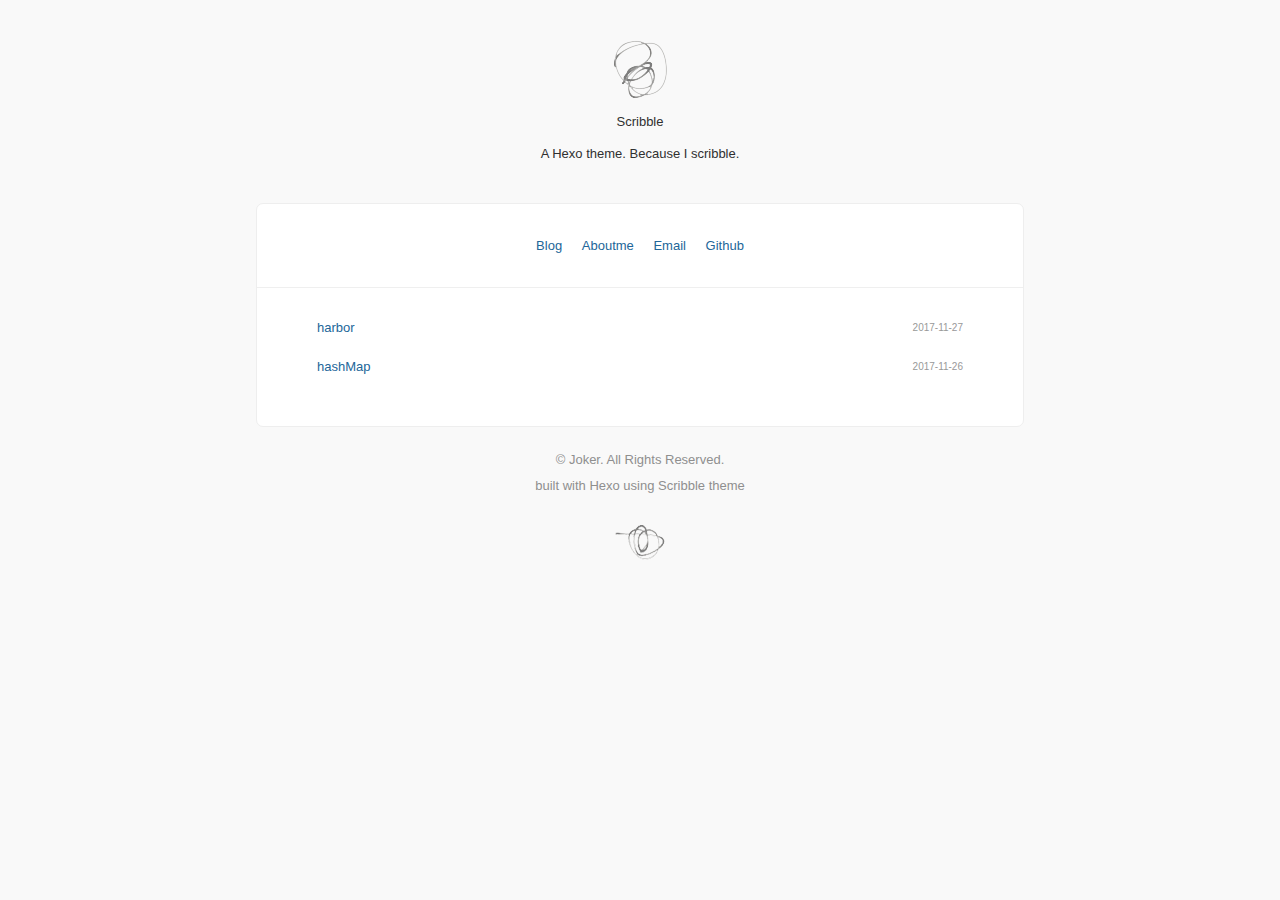
==== index.html @ c10e819d "update" ====
<html>
  <head>
    <title>Scribble</title>
    <link href='/images/fav.png' rel='shortcut icon'>
<link href='/atom.xml' rel='alternate' type='application/rss+xml'>
<link rel="stylesheet" href="/css/style.css">
<link rel="stylesheet" href="/css/highlight.css">
<link rel="stylesheet" href="/css/responsive.css">
<script src="/js/jquery.js"></script>
<script src="/js/basics.js"></script>
<meta content='width=device-width, initial-scale=1.0, user-scalable=no' name='viewport'>
<meta content='text/html; charset=utf-8' http-equiv='content-type'>


  </head>
  <body>
    <header>
  <a id='go-back-home' href='/'><img src='/images/scribble.png' alt='Home' width='53' height='59'></a>
  <p>Scribble</p>
  <p>A Hexo theme. Because I scribble.</p>
</header>

    <div id='container'>
      <div class='block'>
  
    <a class='main' href='/'>Blog</a>
  
    <a class='main' href='/about/aboutme.html'>Aboutme</a>
  
    <a class='main' href='/m15077901882@163.com'>Email</a>
  
    <a class='main' href='https://github.com/RemoteMountain'>Github</a>
  
</div>

      <div class='content'>
        <ul class='posts'>
          
          <li>
            <small class='datetime muted' data-time='Mon Nov 27 2017 14:57:55 GMT+0800'>2017-11-27</small>
            <a href='/2017/11/27/harbor/'>harbor</a>
          </li>
          
          <li>
            <small class='datetime muted' data-time='Sun Nov 26 2017 18:50:43 GMT+0800'>2017-11-26</small>
            <a href='/2017/11/26/hashMap/'>hashMap</a>
          </li>
          
        </ul>
      </div>
      
    </div>
    <footer>
  <span class='muted'>&copy; Joker. All Rights Reserved.</span><br>
  <a href='https://github.com/saintwinkle/hexo-theme-scribble' class='muted'>built with Hexo using Scribble theme</a>
  <br>
  <br>
  <img src='/images/scribble2.png' alt='scribble' />
</footer>

  </body>
</html>
---- css/style.css ----
h2, h3, h4, h5 {
  margin: 2em 0 1em; }

html, body {
  height: 100%; }

body {
  background: #f9f9f9;
  color: #303030;
  font-family: "Helvetica Neue", Arial, sans-serif;
  font-weight: 400;
  font-size: 13px;
  line-height: 19px;
  padding: 0;
  margin: 0; }

#go-back-home {
  margin: 40px 0 0; }
  #go-back-home:hover {
    background-image: none; }

.capitalize {
  text-transform: capitalize; }

.upcase {
  text-transform: uppercase; }

.downcase {
  text-transform: lowercase; }

.hide {
  display: none; }

.a-r {
  text-align: right; }

.a-c {
  text-align: center; }

.small {
  font-size: 11px; }

.pull-left {
  float: left; }

.pull-right {
  float: right; }

.muted {
  color: #8f8f8f; }

.colour-1 {
  color: #cc9944; }

.colour-2 {
  color: #925; }

.colour-3 {
  color: #448844; }

.text-big {
  font-size: 24px;
  line-height: 1em; }

blockquote {
  margin: 0;
  font-style: normal !important; }

header {
  text-align: center; }

footer {
  width: 100%;
  max-width: 768px;
  line-height: 2em;
  margin: auto;
  padding-bottom: 30px;
  text-align: center; }
  footer * {
    color: #797979; }

#container {
  width: 100%;
  max-width: 768px;
  background: #fff;
  margin: 40px auto 20px;
  border-radius: 7px;
  border: 1px solid #eee;
  position: relative;
  *zoom: 1;
  -webkit-box-sizing: border-box;
  -moz-box-sizing: border-box;
  box-sizing: border-box; }
  #container:before, #container:after {
    content: " ";
    display: table; }
  #container:after {
    clear: both; }
  #container .block {
    border-top: 1px solid #efefef;
    border-bottom: 1px solid #efefef;
    padding: 30px 40px 24px;
    text-align: center; }
    #container .block:first-child, #container .block + .block {
      border-top: 0; }
    #container .block:last-child {
      border-bottom: 0; }
    #container .block a.main {
      display: inline-block;
      vertical-align: baseline;
      zoom: 1;
      *display: inline;
      *vertical-align: auto;
      padding: 2px 2px;
      margin-right: 12px;
      margin-bottom: 6px; }
      #container .block a.main:last-of-type {
        margin-right: 0; }
    #container .block .button {
      display: inline-block;
      vertical-align: baseline;
      zoom: 1;
      *display: inline;
      *vertical-align: auto;
      height: 20px;
      overflow: hidden; }

.content {
  -webkit-box-sizing: border-box;
  -moz-box-sizing: border-box;
  box-sizing: border-box;
  position: relative;
  width: 100%;
  border-width: 0;
  border-style: solid;
  padding: 30px 60px;
  margin: auto; }

a, .as-link {
  text-decoration: none;
  color: #269;
  display: inline-block;
  vertical-align: baseline;
  zoom: 1;
  *display: inline;
  *vertical-align: auto;
  -webkit-transition: color 0.3s;
  -moz-transition: color 0.3s;
  -ms-transition: color 0.3s;
  -o-transition: color 0.3s;
  transition: color 0.3s; }
  a:hover, .as-link.main, .as-link:hover {
    color: #1d5884;
    background-image: url(../images/line.png);
    background-repeat: repeat-x;
    background-position: left bottom; }
  a.big-button, .as-link.big-button {
    min-width: 30%;
    border-radius: 3px;
    color: #fff;
    cursor: pointer;
    font-size: 12px;
    line-height: 24px;
    padding: 8px 17px;
    text-transform: uppercase;
    letter-spacing: 2px;
    font-weight: bold;
    display: block;
    text-align: center;
    border-width: 0;
    border-style: solid;
    border-color: #8ab;
    background: #6f8f9f;
    box-shadow: inset 0 -1px 0px rgba(0, 0, 0, 0.1);
    -webkit-transition: all, 0.2s;
    -moz-transition: all, 0.2s;
    -ms-transition: all, 0.2s;
    -o-transition: all, 0.2s;
    transition: all, 0.2s; }
    a.big-button:hover, .as-link.big-button:hover {
      background: #608090; }
    a.big-button:active, .as-link.big-button:active {
      box-shadow: inset 0 1px 0px rgba(0, 0, 0, 0.1); }
    a.big-button.red, .as-link.big-button.red {
      border-color: #ddacac;
      background: #a65; }
      a.big-button.red:hover, .as-link.big-button.red:hover {
        background: #b76; }
    a.big-button.gray, .as-link.big-button.gray {
      border-color: #f4f4f4;
      color: #ffffff;
      background: #565656; }
      a.big-button.gray:hover, .as-link.big-button.gray:hover {
        background: #676767; }
    a.big-button.blue, .as-link.big-button.blue {
      border-color: #ace;
      background: #678; }
      a.big-button.blue:hover, .as-link.big-button.blue:hover {
        background: #789; }
    a.big-button.green, .as-link.big-button.green {
      border-color: #ddeed0;
      background: #696; }
      a.big-button.green:hover, .as-link.big-button.green:hover {
        background: #797; }

hr {
  border: 0;
  border-bottom: 1px dotted #CCC;
  margin: 25px 0; }

img {
  max-width: 100%; }
  img.half {
    width: 50%; }

iframe {
  max-width: 100%; }

form {
  margin: 1em 0; }

ul, ol {
  padding: 0 0 0 30px; }

ul.posts, ul.posts li {
  margin: 0;
  padding: 0;
  list-style: none; }
ul.posts li {
  margin-bottom: 20px; }
ul.posts .datetime {
  display: inline-block;
  vertical-align: baseline;
  zoom: 1;
  *display: inline;
  *vertical-align: auto;
  width: 130px;
  text-transform: uppercase;
  float: right;
  color: #999;
  font-size: 10px;
  text-align: right; }

section.post {
  margin: 0;
  text-align: left;
  border-top: 0;
  padding: 0;
  font-size: 14px;
  line-height: 1.6em; }
  section.post h1 {
    text-align: center;
    line-height: 1.5em;
    margin-bottom: 60px; }
    section.post h1 .date {
      color: #d0d0d0;
      font-size: 10px; }
  section.post img {
    border-radius: 3px; }
  section.post em strong {
    background-color: #ffffee;
    padding: 0 2px; }
  section.post blockquote {
    padding: 0 1em;
    margin: 14px 0;
    border: 2px dashed #d0dfda;
    border-radius: 5px;
    color: #606060;
    background: #f9f9f9;
    -webkit-transition: all, 0.3s;
    -moz-transition: all, 0.3s;
    -ms-transition: all, 0.3s;
    -o-transition: all, 0.3s;
    transition: all, 0.3s; }
    section.post blockquote:hover {
      color: #454545; }

pre {
  word-wrap: break-word;
  color: #eee;
  background: #29281e;
  padding: 1em;
  border-radius: 5px;
  width: 100%;
  line-height: 1.2em;
  -webkit-box-sizing: border-box;
  -moz-box-sizing: border-box;
  box-sizing: border-box; }

.signoff {
  margin-top: 30px; }
  .signoff img {
    width: 20px; }

.paging a {
  opacity: 0.25; }
.paging a:hover {
  opacity: 0.7;
  background: none; }
.paging .left, .paging .right {
  position: fixed;
  top: 50%;
  left: 50%;
  font-size: 60px; }
.paging .left {
  margin-left: -424px; }
.paging .right {
  margin-left: 404px; }

iframe.sample {
  width: 100%;
  border: 1px solid #ccc; }

figure {
  margin: 0.75em 0; }
  figure figcaption {
    font-size: 16px; }

#page-nav {
  background: #fff;
  border-top: 1px solid #efefef;
  text-align: center;
  color: #999;
  overflow: hidden; }
#page-nav a:hover {
  background: #ddd; }
#page-nav a, #page-nav span {
  padding: 10px 20px; }
---- css/highlight.css ----
.post pre,
.post .highlight {
  background: #2d2d2d;
  padding: 1em;
  border-style: solid;
  border-color: #ddd;
  border-width: 1px 0;
  border-radius: 5px;
  overflow: auto;
  color: #ccc;
  line-height: 16px;
}
.post .highlight .gutter pre,
.post .highlight .code pre,
.post .highlight pre,
.post .gist .gist-file .gist-data .line-numbers {
  color: #666;
  font-size: 13px;
}
.post pre,
.post code {
  font-family: "Source Code Pro", Consolas, Monaco, Menlo, Consolas, monospace;
}
.post code {
  background: #eee;
  text-shadow: 0 1px #fff;
  padding: 0 0.3em;
}
.post pre code {
  background: none;
  text-shadow: none;
  padding: 0;
}
.post .highlight pre {
  border: none;
  margin: 0;
  padding: 0;
}
.post .highlight table {
  margin: 0;
  width: auto;
}
.post .highlight td {
  border: none;
  padding: 0;
}
.post .highlight figcaption {
  font-size: 13px;
  color: #999;
  line-height: 1em;
  margin-bottom: 1em;
}
.post .highlight figcaption:before,
.post .highlight figcaption:after {
  content: "";
  display: table;
}
.post .highlight figcaption:after {
  clear: both;
}
.post .highlight figcaption a {
  float: right;
}
.post .highlight .gutter pre {
  text-align: right;
  padding-right: 20px;
}
.post .highlight .line {
  height: 16px;
}
pre .comment,
pre .title {
  color: #999;
}
pre .variable,
pre .attribute,
pre .tag,
pre .regexp,
pre .ruby .constant,
pre .xml .tag .title,
pre .xml .pi,
pre .xml .doctype,
pre .html .doctype,
pre .css .id,
pre .css .class,
pre .css .pseudo {
  color: #f2777a;
}
pre .number,
pre .preprocessor,
pre .built_in,
pre .literal,
pre .params,
pre .constant {
  color: #f99157;
}
pre .class,
pre .ruby .class .title,
pre .css .rules .attribute {
  color: #9c9;
}
pre .string,
pre .value,
pre .inheritance,
pre .header,
pre .ruby .symbol,
pre .xml .cdata {
  color: #9c9;
}
pre .css .hexcolor {
  color: #6cc;
}
pre .function,
pre .python .decorator,
pre .python .title,
pre .ruby .function .title,
pre .ruby .title .keyword,
pre .perl .sub,
pre .javascript .title,
pre .coffeescript .title {
  color: #69c;
}
pre .keyword,
pre .javascript .function {
  color: #c9c;
}
---- css/responsive.css ----
@media (max-width: 480px) {
  body {
    padding: 0 10px; }
    body #container ul.posts .datetime {
      float: none;
      display: block;
      width: auto;
      text-align: left; }
    body #container #ind-instagram, body #container #ind-linkedin {
      display: none; }
    body #container .links, body #container .content {
      padding: 15px; } }
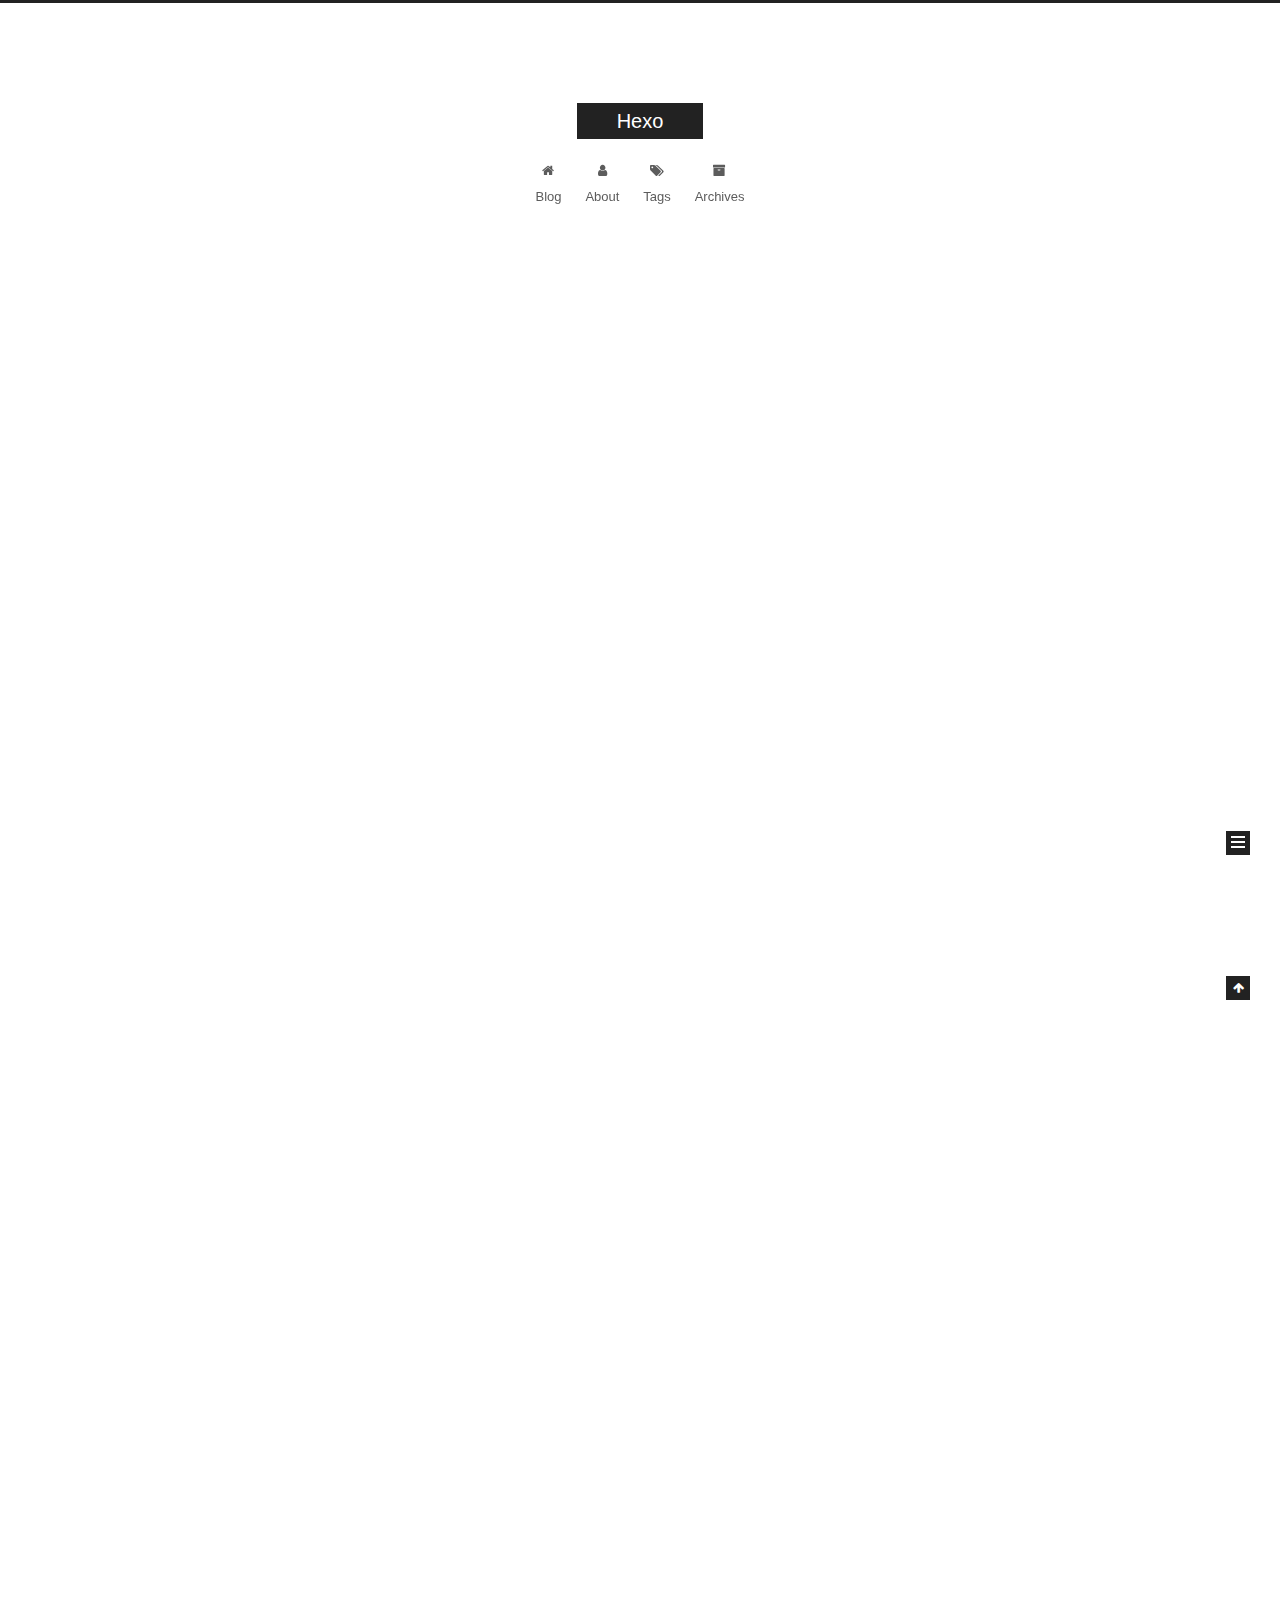
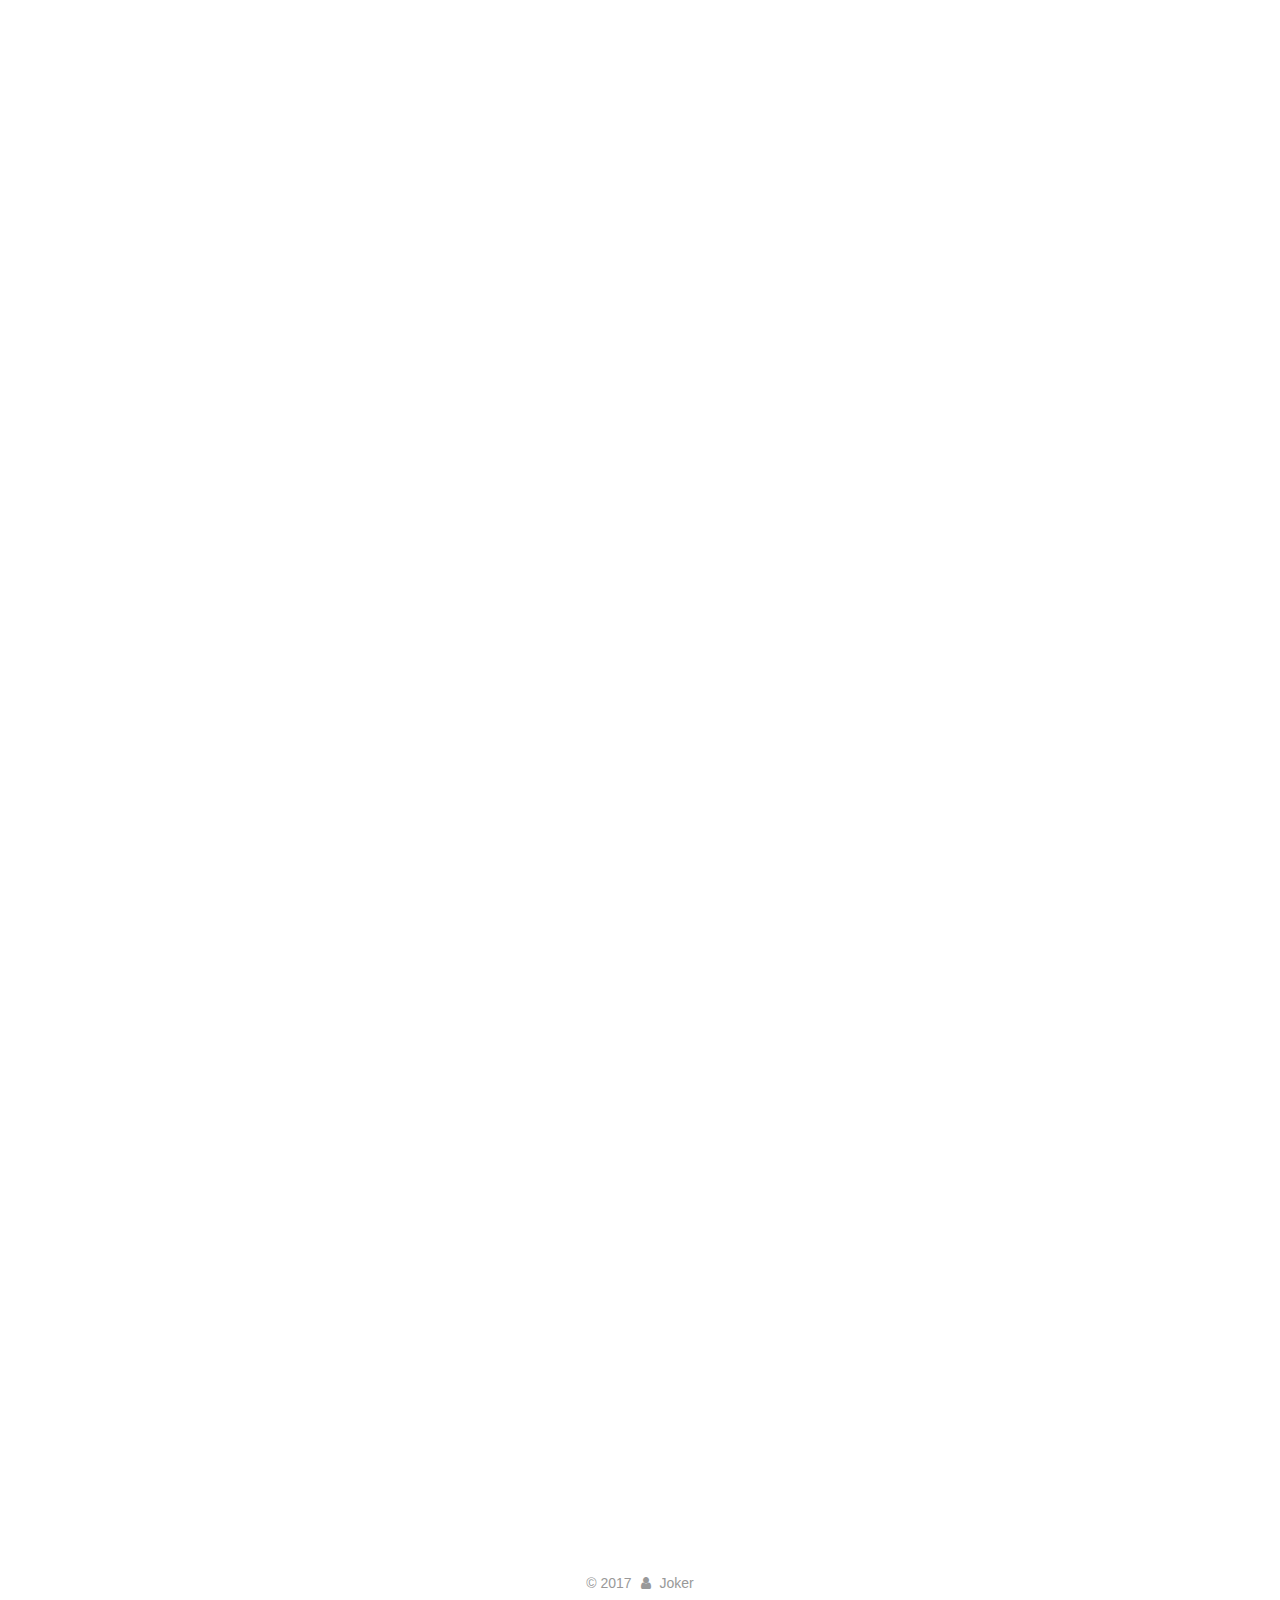
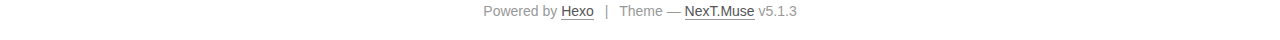
==== commit c9d922d8: "update" ====
--- a/index.html
+++ b/index.html
@@ -1,62 +1,828 @@
-<html>
-  <head>
-    <title>Scribble</title>
-    <link href='/images/fav.png' rel='shortcut icon'>
-<link href='/atom.xml' rel='alternate' type='application/rss+xml'>
-<link rel="stylesheet" href="/css/style.css">
-<link rel="stylesheet" href="/css/highlight.css">
-<link rel="stylesheet" href="/css/responsive.css">
-<script src="/js/jquery.js"></script>
-<script src="/js/basics.js"></script>
-<meta content='width=device-width, initial-scale=1.0, user-scalable=no' name='viewport'>
-<meta content='text/html; charset=utf-8' http-equiv='content-type'>
-
-
-  </head>
-  <body>
-    <header>
-  <a id='go-back-home' href='/'><img src='/images/scribble.png' alt='Home' width='53' height='59'></a>
-  <p>Scribble</p>
-  <p>A Hexo theme. Because I scribble.</p>
-</header>
-
-    <div id='container'>
-      <div class='block'>
-  
-    <a class='main' href='/'>Blog</a>
-  
-    <a class='main' href='/about/aboutme.html'>Aboutme</a>
-  
-    <a class='main' href='/m15077901882@163.com'>Email</a>
-  
-    <a class='main' href='https://github.com/RemoteMountain'>Github</a>
-  
+<!DOCTYPE html>
+
+
+
+  
+
+
+<html class="theme-next muse use-motion" lang="">
+<head>
+  <meta charset="UTF-8"/>
+<meta http-equiv="X-UA-Compatible" content="IE=edge" />
+<meta name="viewport" content="width=device-width, initial-scale=1, maximum-scale=1"/>
+<meta name="theme-color" content="#222">
+
+
+
+
+
+
+
+
+
+<meta http-equiv="Cache-Control" content="no-transform" />
+<meta http-equiv="Cache-Control" content="no-siteapp" />
+
+
+
+
+
+
+
+
+
+
+
+
+
+
+
+
+  
+  
+  <link href="/lib/fancybox/source/jquery.fancybox.css?v=2.1.5" rel="stylesheet" type="text/css" />
+
+
+
+
+
+
+
+<link href="/lib/font-awesome/css/font-awesome.min.css?v=4.6.2" rel="stylesheet" type="text/css" />
+
+<link href="/css/main.css?v=5.1.3" rel="stylesheet" type="text/css" />
+
+
+  <link rel="apple-touch-icon" sizes="180x180" href="/images/apple-touch-icon-next.png?v=5.1.3">
+
+
+  <link rel="icon" type="image/png" sizes="32x32" href="/images/favicon-32x32-next.png?v=5.1.3">
+
+
+  <link rel="icon" type="image/png" sizes="16x16" href="/images/favicon-16x16-next.png?v=5.1.3">
+
+
+  <link rel="mask-icon" href="/images/logo.svg?v=5.1.3" color="#222">
+
+
+
+
+
+
+
+
+
+
+
+
+
+
+<meta property="og:type" content="website">
+<meta property="og:title" content="Hexo">
+<meta property="og:url" content="http://yoursite.com/index.html">
+<meta property="og:site_name" content="Hexo">
+<meta name="twitter:card" content="summary">
+<meta name="twitter:title" content="Hexo">
+
+
+
+<script type="text/javascript" id="hexo.configurations">
+  var NexT = window.NexT || {};
+  var CONFIG = {
+    root: '/',
+    scheme: 'Muse',
+    version: '5.1.3',
+    sidebar: {"position":"left","display":"post","offset":12,"b2t":false,"scrollpercent":false,"onmobile":false},
+    fancybox: true,
+    tabs: true,
+    motion: {"enable":true,"async":false,"transition":{"post_block":"fadeIn","post_header":"slideDownIn","post_body":"slideDownIn","coll_header":"slideLeftIn","sidebar":"slideUpIn"}},
+    duoshuo: {
+      userId: '0',
+      author: 'Author'
+    },
+    algolia: {
+      applicationID: '',
+      apiKey: '',
+      indexName: '',
+      hits: {"per_page":10},
+      labels: {"input_placeholder":"Search for Posts","hits_empty":"We didn't find any results for the search: ${query}","hits_stats":"${hits} results found in ${time} ms"}
+    }
+  };
+</script>
+
+
+
+  <link rel="canonical" href="http://yoursite.com/"/>
+
+
+
+
+
+  <title>Hexo</title>
+  
+
+
+
+
+
+
+
+
+</head>
+
+<body itemscope itemtype="http://schema.org/WebPage" lang="">
+
+  
+  
+    
+  
+
+  <div class="container sidebar-position-left 
+  page-home">
+    <div class="headband"></div>
+
+    <header id="header" class="header" itemscope itemtype="http://schema.org/WPHeader">
+      <div class="header-inner"><div class="site-brand-wrapper">
+  <div class="site-meta ">
+    
+
+    <div class="custom-logo-site-title">
+      <a href="/"  class="brand" rel="start">
+        <span class="logo-line-before"><i></i></span>
+        <span class="site-title">Hexo</span>
+        <span class="logo-line-after"><i></i></span>
+      </a>
+    </div>
+      
+        <p class="site-subtitle"></p>
+      
+  </div>
+
+  <div class="site-nav-toggle">
+    <button>
+      <span class="btn-bar"></span>
+      <span class="btn-bar"></span>
+      <span class="btn-bar"></span>
+    </button>
+  </div>
 </div>
 
-      <div class='content'>
-        <ul class='posts'>
-          
-          <li>
-            <small class='datetime muted' data-time='Mon Nov 27 2017 14:57:55 GMT+0800'>2017-11-27</small>
-            <a href='/2017/11/27/harbor/'>harbor</a>
-          </li>
-          
-          <li>
-            <small class='datetime muted' data-time='Sun Nov 26 2017 18:50:43 GMT+0800'>2017-11-26</small>
-            <a href='/2017/11/26/hashMap/'>hashMap</a>
-          </li>
-          
-        </ul>
+<nav class="site-nav">
+  
+
+  
+    <ul id="menu" class="menu">
+      
+        
+        <li class="menu-item menu-item-blog">
+          <a href="/" rel="section">
+            
+              <i class="menu-item-icon fa fa-fw fa-home"></i> <br />
+            
+            Blog
+          </a>
+        </li>
+      
+        
+        <li class="menu-item menu-item-about">
+          <a href="/about/aboutme.html" rel="section">
+            
+              <i class="menu-item-icon fa fa-fw fa-user"></i> <br />
+            
+            About
+          </a>
+        </li>
+      
+        
+        <li class="menu-item menu-item-tags">
+          <a href="/tags/" rel="section">
+            
+              <i class="menu-item-icon fa fa-fw fa-tags"></i> <br />
+            
+            Tags
+          </a>
+        </li>
+      
+        
+        <li class="menu-item menu-item-archives">
+          <a href="/archives/" rel="section">
+            
+              <i class="menu-item-icon fa fa-fw fa-archive"></i> <br />
+            
+            Archives
+          </a>
+        </li>
+      
+
+      
+    </ul>
+  
+
+  
+</nav>
+
+
+
+ </div>
+    </header>
+
+    <main id="main" class="main">
+      <div class="main-inner">
+        <div class="content-wrap">
+          <div id="content" class="content">
+            
+  <section id="posts" class="posts-expand">
+    
+      
+
+  
+
+  
+  
+  
+
+  <article class="post post-type-normal" itemscope itemtype="http://schema.org/Article">
+  
+  
+  
+  <div class="post-block">
+    <link itemprop="mainEntityOfPage" href="http://yoursite.com/2017/11/27/harbor/">
+
+    <span hidden itemprop="author" itemscope itemtype="http://schema.org/Person">
+      <meta itemprop="name" content="Joker">
+      <meta itemprop="description" content="">
+      <meta itemprop="image" content="/images/avatar.gif">
+    </span>
+
+    <span hidden itemprop="publisher" itemscope itemtype="http://schema.org/Organization">
+      <meta itemprop="name" content="Hexo">
+    </span>
+
+    
+      <header class="post-header">
+
+        
+        
+          <h1 class="post-title" itemprop="name headline">
+                
+                <a class="post-title-link" href="/2017/11/27/harbor/" itemprop="url">harbor</a></h1>
+        
+
+        <div class="post-meta">
+          <span class="post-time">
+            
+              <span class="post-meta-item-icon">
+                <i class="fa fa-calendar-o"></i>
+              </span>
+              
+                <span class="post-meta-item-text">Posted on</span>
+              
+              <time title="Post created" itemprop="dateCreated datePublished" datetime="2017-11-27T14:57:55+08:00">
+                2017-11-27
+              </time>
+            
+
+            
+
+            
+          </span>
+
+          
+
+          
+            
+          
+
+          
+          
+
+          
+
+          
+
+          
+
+        </div>
+      </header>
+    
+
+    
+    
+    
+    <div class="post-body" itemprop="articleBody">
+
+      
+      
+
+      
+        
+          
+            <h1 id="Harbor简介"><a href="#Harbor简介" class="headerlink" title="Harbor简介"></a>Harbor简介</h1><ul>
+<li>Harbor是一个用于存储和分发Docker镜像的企业级Registry服务器，通过添加一些企业必需的功能特性，例如安全、标识和管理等，扩展了开源Docker Distribution。作为一个企业级私有Registry服务器，Harbor提供了更好的性能和安全。提升用户使用Registry构建和运行环境传输镜像的效率。Harbor支持安装在多个Registry节点的镜像资源复制，镜像全部保存在私有Registry中， 确保数据和知识产权在公司内部网络中管控。另外，Harbor也提供了高级的安全特性，诸如用户管理，访问控制和活动审计等。</li>
+</ul>
+<hr>
+<ul>
+<li><strong> 基于角色的访问控制 </strong> - 用户与Docker镜像仓库通过“项目”进行组织管理，一个用户可以对多个镜像仓库在同一命名空间（project）里有不同的权限。</li>
+<li><strong> 镜像复制 </strong> - 镜像可以在多个Registry实例中复制（同步）。尤其适合于负载均衡，高可用，混合云和多云的场景。</li>
+<li><strong> 图形化用户界面 </strong>- 用户可以通过浏览器来浏览，检索当前Docker镜像仓库，管理项目和命名空间。</li>
+<li><strong> AD/LDAP 支持 </strong>- Harbor可以集成企业内部已有的AD/LDAP，用于鉴权认证管理。</li>
+<li><strong> 审计管理 </strong>- 所有针对镜像仓库的操作都可以被记录追溯，用于审计管理。</li>
+<li><strong> 国际化 </strong>- 已拥有英文、中文、德文、日文和俄文的本地化版本。更多的语言将会添加进来。</li>
+<li><strong> RESTful API </strong>- RESTful API 提供给管理员对于Harbor更多的操控, 使得与其它管理软件集成变得更容易。</li>
+<li><strong> 部署简单 </strong>- 提供在线和离线两种安装工具， 也可以安装到vSphere平台(OVA方式)<br>虚拟设备。</li>
+</ul>
+<hr>
+<h1 id="Harbor的安装"><a href="#Harbor的安装" class="headerlink" title="Harbor的安装"></a>Harbor的安装</h1><ul>
+<li>关于安装部分，分为在线和离线安装，官网上有详细的安装说明。<a href="http://vmware.github.io/harbor/" target="_blank" rel="noopener">官网</a></li>
+</ul>
+<h1 id="Harbor的使用"><a href="#Harbor的使用" class="headerlink" title="Harbor的使用"></a>Harbor的使用</h1><ul>
+<li>首先要明确harbor管理镜像是基于project的。</li>
+<li>先创建项目，项目名和登录的用户名一样，设置为public。</li>
+<li><p>具体的上传镜像和拉取操作官网上都有。</p>
+<figure class="highlight plain"><table><tr><td class="gutter"><pre><span class="line">1</span><br></pre></td><td class="code"><pre><span class="line">docker默认是https安全连接，而harbor是http连接，所以需要在docker守护进程的的启动参数中添加--insecure-registry</span><br></pre></td></tr></table></figure>
+<ol>
+<li>sudo vi /usr/lib/systemd/system/docker.service</li>
+<li>在<code>ExecStart=/usr/bin/dockerd</code>后面添加<code>--insecure-registry = 172.31.6.30</code></li>
+</ol>
+</li>
+</ul>
+<p><strong> 我在使用harbor时遇到的问题 </strong></p>
+<ul>
+<li><p>当我拉取docker hub上的镜像时，总是timeout，我就设置了代理。</p>
+<ol>
+<li>mkdir -p /etc/systemd/system/docker.service.d</li>
+<li>vim /etc/systemd/system/docker.service.d/http-proxy.conf</li>
+<li>在http-proxy.conf添加如下内容<figure class="highlight plain"><table><tr><td class="gutter"><pre><span class="line">1</span><br><span class="line">2</span><br></pre></td><td class="code"><pre><span class="line">[Service]</span><br><span class="line">Environment=”HTTP_PROXY=http:// 172.31.25.54:48888”</span><br></pre></td></tr></table></figure>
+</li>
+</ol>
+</li>
+<li><p>设置代理docker就连接不到harbor了，可能是harbor的容器被破坏了，因为harbor的启动是基于docker和docker-compose的。</p>
+</li>
+</ul>
+<p><strong> 解决方法 </strong></p>
+<ol>
+<li>在harbor的根目录下，删除harbor所需的容器<br><code>docker-compose done -v</code></li>
+<li>重启harbor<br><code>docker-compose up -d</code></li>
+</ol>
+<figure class="highlight plain"><table><tr><td class="gutter"><pre><span class="line">1</span><br></pre></td><td class="code"><pre><span class="line">以上操作，需要在harbor目录下进行，并且该目录下要有docker-compose.yam文件</span><br></pre></td></tr></table></figure>
+<p><strong> 再验证就可以连接了 </strong><br><code>docker login 172.31.6.30:80</code><br><figure class="highlight plain"><table><tr><td class="gutter"><pre><span class="line">1</span><br></pre></td><td class="code"><pre><span class="line">其中的ip和要改成你自己的harbor所在的ip地址</span><br></pre></td></tr></table></figure></p>
+
+          
+        
+      
+    </div>
+    
+    
+    
+
+    
+
+    
+
+    
+
+    <footer class="post-footer">
+      
+
+      
+
+      
+
+      
+      
+        <div class="post-eof"></div>
+      
+    </footer>
+  </div>
+  
+  
+  
+  </article>
+
+
+    
+      
+
+  
+
+  
+  
+  
+
+  <article class="post post-type-normal" itemscope itemtype="http://schema.org/Article">
+  
+  
+  
+  <div class="post-block">
+    <link itemprop="mainEntityOfPage" href="http://yoursite.com/2017/11/26/hashMap/">
+
+    <span hidden itemprop="author" itemscope itemtype="http://schema.org/Person">
+      <meta itemprop="name" content="Joker">
+      <meta itemprop="description" content="">
+      <meta itemprop="image" content="/images/avatar.gif">
+    </span>
+
+    <span hidden itemprop="publisher" itemscope itemtype="http://schema.org/Organization">
+      <meta itemprop="name" content="Hexo">
+    </span>
+
+    
+      <header class="post-header">
+
+        
+        
+          <h1 class="post-title" itemprop="name headline">
+                
+                <a class="post-title-link" href="/2017/11/26/hashMap/" itemprop="url">hashMap</a></h1>
+        
+
+        <div class="post-meta">
+          <span class="post-time">
+            
+              <span class="post-meta-item-icon">
+                <i class="fa fa-calendar-o"></i>
+              </span>
+              
+                <span class="post-meta-item-text">Posted on</span>
+              
+              <time title="Post created" itemprop="dateCreated datePublished" datetime="2017-11-26T18:50:43+08:00">
+                2017-11-26
+              </time>
+            
+
+            
+
+            
+          </span>
+
+          
+
+          
+            
+          
+
+          
+          
+
+          
+
+          
+
+          
+
+        </div>
+      </header>
+    
+
+    
+    
+    
+    <div class="post-body" itemprop="articleBody">
+
+      
+      
+
+      
+        
+          
+            <h1 id="HashMap"><a href="#HashMap" class="headerlink" title="HashMap"></a>HashMap</h1><p>HM用来存储K-V形式的数据的集合，每个键值对又称为一个Entry对象，每个Entry放在HM的数组中，这是HM的主干。</p>
+<h2 id="put方法"><a href="#put方法" class="headerlink" title="put方法"></a>put方法</h2><figure class="highlight plain"><table><tr><td class="gutter"><pre><span class="line">1</span><br><span class="line">2</span><br></pre></td><td class="code"><pre><span class="line">1.根据要存入的Entry的key计算数据下标 `index=Hash(key)`</span><br><span class="line">2.将Entry放入index对应的数组</span><br></pre></td></tr></table></figure>
+<h2 id="出现下标冲突时"><a href="#出现下标冲突时" class="headerlink" title="出现下标冲突时"></a>出现下标冲突时</h2><figure class="highlight plain"><table><tr><td class="gutter"><pre><span class="line">1</span><br><span class="line">2</span><br><span class="line">3</span><br></pre></td><td class="code"><pre><span class="line">HashMap数组的每一个元素不止是一个Entry对象，也是一个链表的头节点。</span><br><span class="line">每一个Entry对象通过Next指针指向它的下一个Entry节点。</span><br><span class="line">当新来的Entry映射到冲突的数组位置时，只需要插入到对应的链表即可：最后插入的Entry为头节点。</span><br></pre></td></tr></table></figure>
+<h2 id="get方法"><a href="#get方法" class="headerlink" title="get方法"></a>get方法</h2><p>首先会把输入的Key做一次Hash映射，得到对应的index<br><code>index =  Hash（“apple”）</code></p>
+<figure class="highlight plain"><table><tr><td class="gutter"><pre><span class="line">1</span><br><span class="line">2</span><br></pre></td><td class="code"><pre><span class="line">由于刚才所说的Hash冲突，同一个位置有可能匹配到多个Entry，这时候就需要顺着对应链表的头节点，一个一个向下来查找。</span><br><span class="line">之所以把Entry6放在头节点，是因为HashMap的发明者认为，后插入的Entry被查找的可能性更大。</span><br></pre></td></tr></table></figure>
+
+          
+        
+      
+    </div>
+    
+    
+    
+
+    
+
+    
+
+    
+
+    <footer class="post-footer">
+      
+
+      
+
+      
+
+      
+      
+        <div class="post-eof"></div>
+      
+    </footer>
+  </div>
+  
+  
+  
+  </article>
+
+
+    
+  </section>
+
+  
+
+
+          </div>
+          
+
+
+          
+
+        </div>
+        
+          
+  
+  <div class="sidebar-toggle">
+    <div class="sidebar-toggle-line-wrap">
+      <span class="sidebar-toggle-line sidebar-toggle-line-first"></span>
+      <span class="sidebar-toggle-line sidebar-toggle-line-middle"></span>
+      <span class="sidebar-toggle-line sidebar-toggle-line-last"></span>
+    </div>
+  </div>
+
+  <aside id="sidebar" class="sidebar">
+    
+    <div class="sidebar-inner">
+
+      
+
+      
+
+      <section class="site-overview-wrap sidebar-panel sidebar-panel-active">
+        <div class="site-overview">
+          <div class="site-author motion-element" itemprop="author" itemscope itemtype="http://schema.org/Person">
+            
+              <p class="site-author-name" itemprop="name">Joker</p>
+              <p class="site-description motion-element" itemprop="description"></p>
+          </div>
+
+          <nav class="site-state motion-element">
+
+            
+              <div class="site-state-item site-state-posts">
+              
+                <a href="/archives/">
+              
+                  <span class="site-state-item-count">2</span>
+                  <span class="site-state-item-name">posts</span>
+                </a>
+              </div>
+            
+
+            
+
+            
+              
+              
+              <div class="site-state-item site-state-tags">
+                
+                  <span class="site-state-item-count">2</span>
+                  <span class="site-state-item-name">tags</span>
+                
+              </div>
+            
+
+          </nav>
+
+          
+
+          <div class="links-of-author motion-element">
+            
+              
+                <span class="links-of-author-item">
+                  <a href="https://github.com/RemoteMountain" target="_blank" title="GitHub">
+                    
+                      <i class="fa fa-fw fa-github"></i>GitHub</a>
+                </span>
+              
+                <span class="links-of-author-item">
+                  <a href="mailto:m15077901882@163.com" target="_blank" title="E-Mail">
+                    
+                      <i class="fa fa-fw fa-envelope"></i>E-Mail</a>
+                </span>
+              
+                <span class="links-of-author-item">
+                  <a href="http://www.jianshu.com/u/307f46f440b2" target="_blank" title="简书">
+                    
+                      <i class="fa fa-fw fa-globe"></i>简书</a>
+                </span>
+              
+            
+          </div>
+
+          
+          
+
+          
+          
+
+          
+
+        </div>
+      </section>
+
+      
+
+      
+
+    </div>
+  </aside>
+
+
+        
       </div>
-      
-    </div>
-    <footer>
-  <span class='muted'>&copy; Joker. All Rights Reserved.</span><br>
-  <a href='https://github.com/saintwinkle/hexo-theme-scribble' class='muted'>built with Hexo using Scribble theme</a>
-  <br>
-  <br>
-  <img src='/images/scribble2.png' alt='scribble' />
-</footer>
-
-  </body>
+    </main>
+
+    <footer id="footer" class="footer">
+      <div class="footer-inner">
+        <div class="copyright">&copy; <span itemprop="copyrightYear">2017</span>
+  <span class="with-love">
+    <i class="fa fa-user"></i>
+  </span>
+  <span class="author" itemprop="copyrightHolder">Joker</span>
+
+  
+</div>
+
+
+  <div class="powered-by">Powered by <a class="theme-link" target="_blank" href="https://hexo.io">Hexo</a></div>
+
+
+
+  <span class="post-meta-divider">|</span>
+
+
+
+  <div class="theme-info">Theme &mdash; <a class="theme-link" target="_blank" href="https://github.com/iissnan/hexo-theme-next">NexT.Muse</a> v5.1.3</div>
+
+
+
+
+        
+
+
+
+
+
+
+
+        
+      </div>
+    </footer>
+
+    
+      <div class="back-to-top">
+        <i class="fa fa-arrow-up"></i>
+        
+      </div>
+    
+
+    
+
+  </div>
+
+  
+
+<script type="text/javascript">
+  if (Object.prototype.toString.call(window.Promise) !== '[object Function]') {
+    window.Promise = null;
+  }
+</script>
+
+
+
+
+
+
+
+
+
+  
+
+
+
+
+
+
+
+
+
+
+
+
+  
+  
+    <script type="text/javascript" src="/lib/jquery/index.js?v=2.1.3"></script>
+  
+
+  
+  
+    <script type="text/javascript" src="/lib/fastclick/lib/fastclick.min.js?v=1.0.6"></script>
+  
+
+  
+  
+    <script type="text/javascript" src="/lib/jquery_lazyload/jquery.lazyload.js?v=1.9.7"></script>
+  
+
+  
+  
+    <script type="text/javascript" src="/lib/velocity/velocity.min.js?v=1.2.1"></script>
+  
+
+  
+  
+    <script type="text/javascript" src="/lib/velocity/velocity.ui.min.js?v=1.2.1"></script>
+  
+
+  
+  
+    <script type="text/javascript" src="/lib/fancybox/source/jquery.fancybox.pack.js?v=2.1.5"></script>
+  
+
+
+  
+
+
+  <script type="text/javascript" src="/js/src/utils.js?v=5.1.3"></script>
+
+  <script type="text/javascript" src="/js/src/motion.js?v=5.1.3"></script>
+
+
+
+  
+  
+
+  
+
+  
+
+
+  <script type="text/javascript" src="/js/src/bootstrap.js?v=5.1.3"></script>
+
+
+
+  
+
+
+  
+
+
+
+
+	
+
+
+
+
+
+  
+
+
+
+
+
+  
+
+
+
+
+
+
+
+
+
+
+
+
+  
+
+
+
+
+
+  
+
+  
+
+  
+
+  
+  
+
+  
+
+  
+
+  
+
+</body>
 </html>
--- a/css/main.css
+++ b/css/main.css
@@ -0,0 +1,2661 @@
+/* normalize.css v3.0.2 | MIT License | git.io/normalize */
+html {
+  font-family: sans-serif; /* 1 */
+  -ms-text-size-adjust: 100%; /* 2 */
+  -webkit-text-size-adjust: 100%; /* 2 */
+}
+body {
+  margin: 0;
+}
+article,
+aside,
+details,
+figcaption,
+figure,
+footer,
+header,
+hgroup,
+main,
+menu,
+nav,
+section,
+summary {
+  display: block;
+}
+audio,
+canvas,
+progress,
+video {
+  display: inline-block; /* 1 */
+  vertical-align: baseline; /* 2 */
+}
+audio:not([controls]) {
+  display: none;
+  height: 0;
+}
+[hidden],
+template {
+  display: none;
+}
+a {
+  background-color: transparent;
+}
+a:active,
+a:hover {
+  outline: 0;
+}
+abbr[title] {
+  border-bottom: 1px dotted;
+}
+b,
+strong {
+  font-weight: bold;
+}
+dfn {
+  font-style: italic;
+}
+h1 {
+  font-size: 2em;
+  margin: 0.67em 0;
+}
+mark {
+  background: #ff0;
+  color: #000;
+}
+small {
+  font-size: 80%;
+}
+sub,
+sup {
+  font-size: 75%;
+  line-height: 0;
+  position: relative;
+  vertical-align: baseline;
+}
+sup {
+  top: -0.5em;
+}
+sub {
+  bottom: -0.25em;
+}
+img {
+  border: 0;
+}
+svg:not(:root) {
+  overflow: hidden;
+}
+figure {
+  margin: 1em 40px;
+}
+hr {
+  -moz-box-sizing: content-box;
+  box-sizing: content-box;
+  height: 0;
+}
+pre {
+  overflow: auto;
+}
+code,
+kbd,
+pre,
+samp {
+  font-family: monospace, monospace;
+  font-size: 1em;
+}
+button,
+input,
+optgroup,
+select,
+textarea {
+  color: inherit; /* 1 */
+  font: inherit; /* 2 */
+  margin: 0; /* 3 */
+}
+button {
+  overflow: visible;
+}
+button,
+select {
+  text-transform: none;
+}
+button,
+html input[type="button"],
+input[type="reset"],
+input[type="submit"] {
+  -webkit-appearance: button; /* 2 */
+  cursor: pointer; /* 3 */
+}
+button[disabled],
+html input[disabled] {
+  cursor: default;
+}
+button::-moz-focus-inner,
+input::-moz-focus-inner {
+  border: 0;
+  padding: 0;
+}
+input {
+  line-height: normal;
+}
+input[type="checkbox"],
+input[type="radio"] {
+  box-sizing: border-box; /* 1 */
+  padding: 0; /* 2 */
+}
+input[type="number"]::-webkit-inner-spin-button,
+input[type="number"]::-webkit-outer-spin-button {
+  height: auto;
+}
+input[type="search"] {
+  -webkit-appearance: textfield; /* 1 */
+  -moz-box-sizing: content-box;
+  -webkit-box-sizing: content-box; /* 2 */
+  box-sizing: content-box;
+}
+input[type="search"]::-webkit-search-cancel-button,
+input[type="search"]::-webkit-search-decoration {
+  -webkit-appearance: none;
+}
+fieldset {
+  border: 1px solid #c0c0c0;
+  margin: 0 2px;
+  padding: 0.35em 0.625em 0.75em;
+}
+legend {
+  border: 0; /* 1 */
+  padding: 0; /* 2 */
+}
+textarea {
+  overflow: auto;
+}
+optgroup {
+  font-weight: bold;
+}
+table {
+  border-collapse: collapse;
+  border-spacing: 0;
+}
+td,
+th {
+  padding: 0;
+}
+::selection {
+  background: #262a30;
+  color: #fff;
+}
+body {
+  position: relative;
+  font-family: 'Lato', "PingFang SC", "Microsoft YaHei", sans-serif;
+  font-size: 14px;
+  line-height: 2;
+  color: #555;
+  background: #fff;
+}
+@media (max-width: 767px) {
+  body {
+    padding-right: 0 !important;
+  }
+}
+@media (min-width: 768px) and (max-width: 991px) {
+  body {
+    padding-right: 0 !important;
+  }
+}
+@media (min-width: 1600px) {
+  body {
+    font-size: 16px;
+  }
+}
+h1,
+h2,
+h3,
+h4,
+h5,
+h6 {
+  margin: 0;
+  padding: 0;
+  font-weight: bold;
+  line-height: 1.5;
+  font-family: 'Lato', "PingFang SC", "Microsoft YaHei", sans-serif;
+}
+h2,
+h3,
+h4,
+h5,
+h6 {
+  margin: 20px 0 15px;
+}
+h1 {
+  font-size: 22px;
+}
+@media (max-width: 767px) {
+  h1 {
+    font-size: 18px;
+  }
+}
+h2 {
+  font-size: 20px;
+}
+@media (max-width: 767px) {
+  h2 {
+    font-size: 16px;
+  }
+}
+h3 {
+  font-size: 18px;
+}
+@media (max-width: 767px) {
+  h3 {
+    font-size: 14px;
+  }
+}
+h4 {
+  font-size: 16px;
+}
+@media (max-width: 767px) {
+  h4 {
+    font-size: 12px;
+  }
+}
+h5 {
+  font-size: 14px;
+}
+@media (max-width: 767px) {
+  h5 {
+    font-size: 10px;
+  }
+}
+h6 {
+  font-size: 12px;
+}
+@media (max-width: 767px) {
+  h6 {
+    font-size: 8px;
+  }
+}
+p {
+  margin: 0 0 20px 0;
+}
+a {
+  color: #555;
+  text-decoration: none;
+  outline: none;
+  border-bottom: 1px solid #999;
+  word-wrap: break-word;
+}
+a:hover {
+  color: #222;
+  border-bottom-color: #222;
+}
+blockquote {
+  margin: 0;
+  padding: 0;
+}
+img {
+  display: block;
+  margin: auto;
+  max-width: 100%;
+  height: auto;
+}
+hr {
+  margin: 40px 0;
+  height: 3px;
+  border: none;
+  background-color: #ddd;
+  background-image: repeating-linear-gradient(-45deg, #fff, #fff 4px, transparent 4px, transparent 8px);
+}
+blockquote {
+  padding: 0 15px;
+  color: #666;
+  border-left: 4px solid #ddd;
+}
+blockquote cite::before {
+  content: "-";
+  padding: 0 5px;
+}
+dt {
+  font-weight: 700;
+}
+dd {
+  margin: 0;
+  padding: 0;
+}
+kbd {
+  border: 1px solid #ccc;
+  border-radius: 0.2em;
+  box-shadow: 0.1em 0.1em 0.2em rgba(0,0,0,0.1);
+  background-color: #f9f9f9;
+  font-family: inherit;
+  background-image: -webkit-linear-gradient(top, #eee, #fff, #eee);
+  padding: 0.1em 0.3em;
+  white-space: nowrap;
+}
+.text-left {
+  text-align: left;
+}
+.text-center {
+  text-align: center;
+}
+.text-right {
+  text-align: right;
+}
+.text-justify {
+  text-align: justify;
+}
+.text-nowrap {
+  white-space: nowrap;
+}
+.text-lowercase {
+  text-transform: lowercase;
+}
+.text-uppercase {
+  text-transform: uppercase;
+}
+.text-capitalize {
+  text-transform: capitalize;
+}
+.center-block {
+  display: block;
+  margin-left: auto;
+  margin-right: auto;
+}
+.clearfix:before,
+.clearfix:after {
+  content: " ";
+  display: table;
+}
+.clearfix:after {
+  clear: both;
+}
+.pullquote {
+  width: 45%;
+}
+.pullquote.left {
+  float: left;
+  margin-left: 5px;
+  margin-right: 10px;
+}
+.pullquote.right {
+  float: right;
+  margin-left: 10px;
+  margin-right: 5px;
+}
+.affix.affix.affix {
+  position: fixed;
+}
+.translation {
+  margin-top: -20px;
+  font-size: 14px;
+  color: #999;
+}
+.scrollbar-measure {
+  width: 100px;
+  height: 100px;
+  overflow: scroll;
+  position: absolute;
+  top: -9999px;
+}
+.use-motion .motion-element {
+  opacity: 0;
+}
+table {
+  margin: 20px 0;
+  width: 100%;
+  border-collapse: collapse;
+  border-spacing: 0;
+  border: 1px solid #ddd;
+  font-size: 14px;
+  table-layout: fixed;
+  word-wrap: break-all;
+}
+table>tbody>tr:nth-of-type(odd) {
+  background-color: #f9f9f9;
+}
+table>tbody>tr:hover {
+  background-color: #f5f5f5;
+}
+caption,
+th,
+td {
+  padding: 8px;
+  text-align: left;
+  vertical-align: middle;
+  font-weight: normal;
+}
+th,
+td {
+  border-bottom: 3px solid #ddd;
+  border-right: 1px solid #eee;
+}
+th {
+  padding-bottom: 10px;
+  font-weight: 700;
+}
+td {
+  border-bottom-width: 1px;
+}
+html,
+body {
+  height: 100%;
+}
+.container {
+  position: relative;
+  min-height: 100%;
+}
+.header-inner {
+  margin: 0 auto;
+  padding: 100px 0 70px;
+  width: 700px;
+}
+@media (min-width: 1600px) {
+  .container .header-inner {
+    width: 900px;
+  }
+}
+.main {
+  padding-bottom: 150px;
+}
+.main-inner {
+  margin: 0 auto;
+  width: 700px;
+}
+@media (min-width: 1600px) {
+  .container .main-inner {
+    width: 900px;
+  }
+}
+.footer {
+  position: absolute;
+  left: 0;
+  bottom: 0;
+  width: 100%;
+  min-height: 50px;
+}
+.footer-inner {
+  box-sizing: border-box;
+  margin: 20px auto;
+  width: 700px;
+}
+@media (min-width: 1600px) {
+  .container .footer-inner {
+    width: 900px;
+  }
+}
+pre,
+.highlight {
+  overflow: auto;
+  margin: 20px 0;
+  padding: 0;
+  font-size: 13px;
+  color: #c5c8c6;
+  background: #1d1f21;
+  line-height: 1.6;
+}
+pre,
+code {
+  font-family: consolas, Menlo, "PingFang SC", "Microsoft YaHei", monospace;
+}
+code {
+  padding: 2px 4px;
+  word-wrap: break-word;
+  color: #555;
+  background: #eee;
+  border-radius: 3px;
+  font-size: 13px;
+}
+pre {
+  padding: 10px;
+}
+pre code {
+  padding: 0;
+  color: #c5c8c6;
+  background: none;
+  text-shadow: none;
+}
+.highlight {
+  border-radius: 1px;
+}
+.highlight pre {
+  border: none;
+  margin: 0;
+  padding: 10px 0;
+}
+.highlight table {
+  margin: 0;
+  width: auto;
+  border: none;
+}
+.highlight td {
+  border: none;
+  padding: 0;
+}
+.highlight figcaption {
+  font-size: 1em;
+  color: #c5c8c6;
+  line-height: 1em;
+  margin-bottom: 1em;
+}
+.highlight figcaption:before,
+.highlight figcaption:after {
+  content: " ";
+  display: table;
+}
+.highlight figcaption:after {
+  clear: both;
+}
+.highlight figcaption a {
+  float: right;
+  color: #c5c8c6;
+}
+.highlight figcaption a:hover {
+  border-bottom-color: #c5c8c6;
+}
+.highlight .gutter pre {
+  padding-left: 10px;
+  padding-right: 10px;
+  color: #888f96;
+  text-align: right;
+  background-color: #000;
+}
+.highlight .code pre {
+  width: 100%;
+  padding-left: 10px;
+  padding-right: 10px;
+  background-color: #1d1f21;
+}
+.highlight .line {
+  height: 20px;
+}
+.gutter {
+  -webkit-user-select: none;
+  -moz-user-select: none;
+  -ms-user-select: none;
+  user-select: none;
+}
+.gist table {
+  width: auto;
+}
+.gist table td {
+  border: none;
+}
+pre .deletion {
+  background: #008000;
+}
+pre .addition {
+  background: #800000;
+}
+pre .meta {
+  color: #b294bb;
+}
+pre .comment {
+  color: #969896;
+}
+pre .variable,
+pre .attribute,
+pre .tag,
+pre .regexp,
+pre .ruby .constant,
+pre .xml .tag .title,
+pre .xml .pi,
+pre .xml .doctype,
+pre .html .doctype,
+pre .css .id,
+pre .css .class,
+pre .css .pseudo {
+  color: #c66;
+}
+pre .number,
+pre .preprocessor,
+pre .built_in,
+pre .literal,
+pre .params,
+pre .constant,
+pre .command {
+  color: #de935f;
+}
+pre .ruby .class .title,
+pre .css .rules .attribute,
+pre .string,
+pre .value,
+pre .inheritance,
+pre .header,
+pre .ruby .symbol,
+pre .xml .cdata,
+pre .special,
+pre .number,
+pre .formula {
+  color: #b5bd68;
+}
+pre .title,
+pre .css .hexcolor {
+  color: #8abeb7;
+}
+pre .function,
+pre .python .decorator,
+pre .python .title,
+pre .ruby .function .title,
+pre .ruby .title .keyword,
+pre .perl .sub,
+pre .javascript .title,
+pre .coffeescript .title {
+  color: #81a2be;
+}
+pre .keyword,
+pre .javascript .function {
+  color: #b294bb;
+}
+.full-image.full-image.full-image {
+  border: none;
+  max-width: 100%;
+  width: auto;
+  margin: 20px auto;
+}
+@media (min-width: 992px) {
+  .full-image.full-image.full-image {
+    max-width: none;
+    width: 110%;
+    margin: 25px -5%;
+  }
+}
+.blockquote-center,
+.page-home .post-type-quote blockquote,
+.page-post-detail .post-type-quote blockquote {
+  position: relative;
+  margin: 40px 0;
+  padding: 0;
+  border-left: none;
+  text-align: center;
+}
+.blockquote-center::before,
+.page-home .post-type-quote blockquote::before,
+.page-post-detail .post-type-quote blockquote::before,
+.blockquote-center::after,
+.page-home .post-type-quote blockquote::after,
+.page-post-detail .post-type-quote blockquote::after {
+  position: absolute;
+  content: ' ';
+  display: block;
+  width: 100%;
+  height: 24px;
+  opacity: 0.2;
+  background-repeat: no-repeat;
+  background-position: 0 -6px;
+  background-size: 22px 22px;
+}
+.blockquote-center::before,
+.page-home .post-type-quote blockquote::before,
+.page-post-detail .post-type-quote blockquote::before {
+  top: -20px;
+  background-image: url("../images/quote-l.svg");
+  border-top: 1px solid #ccc;
+}
+.blockquote-center::after,
+.page-home .post-type-quote blockquote::after,
+.page-post-detail .post-type-quote blockquote::after {
+  bottom: -20px;
+  background-image: url("../images/quote-r.svg");
+  border-bottom: 1px solid #ccc;
+  background-position: 100% 8px;
+}
+.blockquote-center p,
+.page-home .post-type-quote blockquote p,
+.page-post-detail .post-type-quote blockquote p,
+.blockquote-center div,
+.page-home .post-type-quote blockquote div,
+.page-post-detail .post-type-quote blockquote div {
+  text-align: center;
+}
+.post .post-body .group-picture img {
+  box-sizing: border-box;
+  padding: 0 3px;
+  border: none;
+}
+.post .group-picture-row {
+  overflow: hidden;
+  margin-top: 6px;
+}
+.post .group-picture-row:first-child {
+  margin-top: 0;
+}
+.post .group-picture-column {
+  float: left;
+}
+.page-post-detail .post-body .group-picture-column {
+  float: none;
+  margin-top: 10px;
+  width: auto !important;
+}
+.page-post-detail .post-body .group-picture-column img {
+  margin: 0 auto;
+}
+.page-archive .group-picture-container {
+  overflow: hidden;
+}
+.page-archive .group-picture-row {
+  float: left;
+}
+.page-archive .group-picture-row:first-child {
+  margin-top: 6px;
+}
+.page-archive .group-picture-column {
+  max-width: 150px;
+  max-height: 150px;
+}
+.post-body .note {
+  position: relative;
+  padding: 15px;
+  margin-bottom: 20px;
+  border: 1px solid #eee;
+  border-left-width: 5px;
+  border-radius: 3px;
+}
+.post-body .note h2,
+.post-body .note h3,
+.post-body .note h4,
+.post-body .note h5,
+.post-body .note h6 {
+  margin-top: 0;
+  margin-bottom: 0;
+  border-bottom: initial;
+  padding-top: 0 !important;
+}
+.post-body .note p:first-child,
+.post-body .note ul:first-child,
+.post-body .note ol:first-child,
+.post-body .note table:first-child,
+.post-body .note pre:first-child,
+.post-body .note blockquote:first-child {
+  margin-top: 0;
+}
+.post-body .note p:last-child,
+.post-body .note ul:last-child,
+.post-body .note ol:last-child,
+.post-body .note table:last-child,
+.post-body .note pre:last-child,
+.post-body .note blockquote:last-child {
+  margin-bottom: 0;
+}
+.post-body .note.default {
+  border-left-color: #777;
+}
+.post-body .note.default h2,
+.post-body .note.default h3,
+.post-body .note.default h4,
+.post-body .note.default h5,
+.post-body .note.default h6 {
+  color: #777;
+}
+.post-body .note.primary {
+  border-left-color: #6f42c1;
+}
+.post-body .note.primary h2,
+.post-body .note.primary h3,
+.post-body .note.primary h4,
+.post-body .note.primary h5,
+.post-body .note.primary h6 {
+  color: #6f42c1;
+}
+.post-body .note.info {
+  border-left-color: #428bca;
+}
+.post-body .note.info h2,
+.post-body .note.info h3,
+.post-body .note.info h4,
+.post-body .note.info h5,
+.post-body .note.info h6 {
+  color: #428bca;
+}
+.post-body .note.success {
+  border-left-color: #5cb85c;
+}
+.post-body .note.success h2,
+.post-body .note.success h3,
+.post-body .note.success h4,
+.post-body .note.success h5,
+.post-body .note.success h6 {
+  color: #5cb85c;
+}
+.post-body .note.warning {
+  border-left-color: #f0ad4e;
+}
+.post-body .note.warning h2,
+.post-body .note.warning h3,
+.post-body .note.warning h4,
+.post-body .note.warning h5,
+.post-body .note.warning h6 {
+  color: #f0ad4e;
+}
+.post-body .note.danger {
+  border-left-color: #d9534f;
+}
+.post-body .note.danger h2,
+.post-body .note.danger h3,
+.post-body .note.danger h4,
+.post-body .note.danger h5,
+.post-body .note.danger h6 {
+  color: #d9534f;
+}
+.post-body .label {
+  display: inline;
+  padding: 0 2px;
+  white-space: nowrap;
+}
+.post-body .label.default {
+  background-color: #f0f0f0;
+}
+.post-body .label.primary {
+  background-color: #efe6f7;
+}
+.post-body .label.info {
+  background-color: #e5f2f8;
+}
+.post-body .label.success {
+  background-color: #e7f4e9;
+}
+.post-body .label.warning {
+  background-color: #fcf6e1;
+}
+.post-body .label.danger {
+  background-color: #fae8eb;
+}
+.post-body .tabs {
+  position: relative;
+  display: block;
+  margin-bottom: 20px;
+  padding-top: 10px;
+}
+.post-body .tabs ul.nav-tabs {
+  margin: 0;
+  padding: 0;
+  display: flex;
+  margin-bottom: -1px;
+}
+@media (max-width: 413px) {
+  .post-body .tabs ul.nav-tabs {
+    display: block;
+    margin-bottom: 5px;
+  }
+}
+.post-body .tabs ul.nav-tabs li.tab {
+  list-style-type: none !important;
+  margin: 0 0.25em 0 0;
+  border-top: 3px solid transparent;
+  border-left: 1px solid transparent;
+  border-right: 1px solid transparent;
+}
+@media (max-width: 413px) {
+  .post-body .tabs ul.nav-tabs li.tab {
+    margin: initial;
+    border-top: 1px solid transparent;
+    border-left: 3px solid transparent;
+    border-right: 1px solid transparent;
+    border-bottom: 1px solid transparent;
+  }
+}
+.post-body .tabs ul.nav-tabs li.tab a {
+  outline: 0;
+  border-bottom: initial;
+  display: block;
+  line-height: 1.8em;
+  padding: 0.25em 0.75em;
+  transition-duration: 0.2s;
+  transition-timing-function: ease-out;
+  transition-delay: 0s;
+}
+.post-body .tabs ul.nav-tabs li.tab a i {
+  width: 1.285714285714286em;
+}
+.post-body .tabs ul.nav-tabs li.tab.active {
+  border-top: 3px solid #fc6423;
+  border-left: 1px solid #ddd;
+  border-right: 1px solid #ddd;
+  background-color: #fff;
+}
+@media (max-width: 413px) {
+  .post-body .tabs ul.nav-tabs li.tab.active {
+    border-top: 1px solid #ddd;
+    border-left: 3px solid #fc6423;
+    border-right: 1px solid #ddd;
+    border-bottom: 1px solid #ddd;
+  }
+}
+.post-body .tabs ul.nav-tabs li.tab.active a {
+  cursor: default;
+  color: #555;
+}
+.post-body .tabs .tab-content {
+  background-color: #fff;
+}
+.post-body .tabs .tab-content .tab-pane {
+  border: 1px solid #ddd;
+  padding: 20px 20px 0 20px;
+}
+.post-body .tabs .tab-content .tab-pane:not(.active) {
+  display: none !important;
+}
+.post-body .tabs .tab-content .tab-pane.active {
+  display: block !important;
+}
+.btn {
+  display: inline-block;
+  padding: 0 20px;
+  font-size: 14px;
+  color: #fff;
+  background: #222;
+  border: 2px solid #222;
+  text-decoration: none;
+  border-radius: 0;
+  transition-property: background-color;
+  transition-duration: 0.2s;
+  transition-timing-function: ease-in-out;
+  transition-delay: 0s;
+  line-height: 2;
+}
+.btn:hover {
+  border-color: #222;
+  color: #222;
+  background: #fff;
+}
+.btn +.btn {
+  margin: 0 0 8px 8px;
+}
+.btn .fa-fw {
+  width: 1.285714285714286em;
+  text-align: left;
+}
+.btn-bar {
+  display: block;
+  width: 22px;
+  height: 2px;
+  background: #555;
+  border-radius: 1px;
+}
+.btn-bar+.btn-bar {
+  margin-top: 4px;
+}
+.pagination {
+  margin: 120px 0 40px;
+  text-align: center;
+  border-top: 1px solid #eee;
+}
+.page-number-basic,
+.pagination .prev,
+.pagination .next,
+.pagination .page-number,
+.pagination .space {
+  display: inline-block;
+  position: relative;
+  top: -1px;
+  margin: 0 10px;
+  padding: 0 11px;
+}
+@media (max-width: 767px) {
+  .page-number-basic,
+  .pagination .prev,
+  .pagination .next,
+  .pagination .page-number,
+  .pagination .space {
+    margin: 0 5px;
+  }
+}
+.pagination .prev,
+.pagination .next,
+.pagination .page-number {
+  border-bottom: 0;
+  border-top: 1px solid #eee;
+  transition-property: border-color;
+  transition-duration: 0.2s;
+  transition-timing-function: ease-in-out;
+  transition-delay: 0s;
+}
+.pagination .prev:hover,
+.pagination .next:hover,
+.pagination .page-number:hover {
+  border-top-color: #222;
+}
+.pagination .space {
+  padding: 0;
+  margin: 0;
+}
+.pagination .prev {
+  margin-left: 0;
+}
+.pagination .next {
+  margin-right: 0;
+}
+.pagination .page-number.current {
+  color: #fff;
+  background: #ccc;
+  border-top-color: #ccc;
+}
+@media (max-width: 767px) {
+  .pagination {
+    border-top: none;
+  }
+  .pagination .prev,
+  .pagination .next,
+  .pagination .page-number {
+    margin-bottom: 10px;
+    border-top: 0;
+    border-bottom: 1px solid #eee;
+    padding: 0 10px;
+  }
+  .pagination .prev:hover,
+  .pagination .next:hover,
+  .pagination .page-number:hover {
+    border-bottom-color: #222;
+  }
+}
+.comments {
+  margin: 60px 20px 0;
+}
+.tag-cloud {
+  text-align: center;
+}
+.tag-cloud a {
+  display: inline-block;
+  margin: 10px;
+}
+.back-to-top {
+  box-sizing: border-box;
+  position: fixed;
+  bottom: -100px;
+  right: 30px;
+  z-index: 1050;
+  padding: 0 6px;
+  width: 24px;
+  background: #222;
+  font-size: 12px;
+  opacity: 1;
+  color: #fff;
+  cursor: pointer;
+  text-align: center;
+  -webkit-transform: translateZ(0);
+  transition-property: bottom;
+  transition-duration: 0.2s;
+  transition-timing-function: ease-in-out;
+  transition-delay: 0s;
+}
+@media (min-width: 768px) and (max-width: 991px) {
+  .back-to-top {
+    display: none !important;
+  }
+}
+@media (max-width: 767px) {
+  .back-to-top {
+    display: none !important;
+  }
+}
+.back-to-top.back-to-top-on {
+  bottom: 19px;
+}
+.header {
+  background: transparent;
+}
+.header-inner {
+  position: relative;
+}
+.headband {
+  height: 3px;
+  background: #222;
+}
+.site-meta {
+  margin: 0;
+  text-align: center;
+}
+@media (max-width: 767px) {
+  .site-meta {
+    text-align: center;
+  }
+}
+.brand {
+  position: relative;
+  display: inline-block;
+  padding: 0 40px;
+  color: #fff;
+  background: #222;
+  border-bottom: none;
+}
+.brand:hover {
+  color: #fff;
+}
+.logo {
+  display: inline-block;
+  margin-right: 5px;
+  line-height: 36px;
+  vertical-align: top;
+}
+.site-title {
+  display: inline-block;
+  vertical-align: top;
+  line-height: 36px;
+  font-size: 20px;
+  font-weight: normal;
+  font-family: 'Lato', "PingFang SC", "Microsoft YaHei", sans-serif;
+}
+.site-subtitle {
+  margin-top: 10px;
+  font-size: 13px;
+  color: #999;
+}
+.use-motion .brand {
+  opacity: 0;
+}
+.use-motion .logo,
+.use-motion .site-title,
+.use-motion .site-subtitle {
+  opacity: 0;
+  position: relative;
+  top: -10px;
+}
+.site-nav-toggle {
+  display: none;
+  position: absolute;
+  top: 10px;
+  left: 10px;
+}
+@media (max-width: 767px) {
+  .site-nav-toggle {
+    display: block;
+  }
+}
+.site-nav-toggle button {
+  margin-top: 2px;
+  padding: 9px 10px;
+  background: transparent;
+  border: none;
+}
+@media (max-width: 767px) {
+  .site-nav {
+    display: none;
+    margin: 0 -10px;
+    padding: 0 10px;
+    clear: both;
+    border-top: 1px solid #ddd;
+  }
+}
+@media (min-width: 768px) and (max-width: 991px) {
+  .site-nav {
+    display: block !important;
+  }
+}
+@media (min-width: 992px) {
+  .site-nav {
+    display: block !important;
+  }
+}
+.menu {
+  margin-top: 20px;
+  padding-left: 0;
+  text-align: center;
+}
+.menu .menu-item {
+  display: inline-block;
+  margin: 0 10px;
+  list-style: none;
+}
+@media screen and (max-width: 767px) {
+  .menu .menu-item {
+    margin-top: 10px;
+  }
+}
+.menu .menu-item a {
+  display: block;
+  font-size: 13px;
+  line-height: inherit;
+  border-bottom: 1px solid transparent;
+  transition-property: border-color;
+  transition-duration: 0.2s;
+  transition-timing-function: ease-in-out;
+  transition-delay: 0s;
+}
+.menu .menu-item a:hover {
+  border-bottom-color: #222;
+}
+.menu .menu-item .fa {
+  margin-right: 5px;
+}
+.use-motion .menu-item {
+  opacity: 0;
+}
+.post-body {
+  font-family: 'Lato', "PingFang SC", "Microsoft YaHei", sans-serif;
+}
+@media (max-width: 767px) {
+  .post-body {
+    word-break: break-word;
+  }
+}
+.post-body .fancybox img {
+  display: block !important;
+  margin: 0 auto;
+  cursor: pointer;
+  cursor: zoom-in;
+  cursor: -webkit-zoom-in;
+}
+.post-body .image-caption,
+.post-body .figure .caption {
+  margin: -20px auto 15px;
+  text-align: center;
+  font-size: 14px;
+  color: #999;
+  font-weight: bold;
+  line-height: 1;
+}
+.post-sticky-flag {
+  display: inline-block;
+  font-size: 16px;
+  -ms-transform: rotate(30deg);
+  -webkit-transform: rotate(30deg);
+  -moz-transform: rotate(30deg);
+  -ms-transform: rotate(30deg);
+  -o-transform: rotate(30deg);
+  transform: rotate(30deg);
+}
+.use-motion .post-block,
+.use-motion .pagination,
+.use-motion .comments {
+  opacity: 0;
+}
+.use-motion .post-header {
+  opacity: 0;
+}
+.use-motion .post-body {
+  opacity: 0;
+}
+.use-motion .collection-title {
+  opacity: 0;
+}
+.posts-expand {
+  padding-top: 40px;
+}
+@media (max-width: 767px) {
+  .posts-expand {
+    margin: 0 20px;
+  }
+  .post-body pre .gutter pre {
+    padding-right: 10px;
+  }
+  .post-body .highlight {
+    margin-left: 0px;
+    margin-right: 0px;
+    padding: 0;
+  }
+  .post-body .highlight .gutter pre {
+    padding-right: 10px;
+  }
+}
+@media (min-width: 992px) {
+  .posts-expand .post-body {
+    text-align: justify;
+  }
+}
+.posts-expand .post-body h2,
+.posts-expand .post-body h3,
+.posts-expand .post-body h4,
+.posts-expand .post-body h5,
+.posts-expand .post-body h6 {
+  padding-top: 10px;
+}
+.posts-expand .post-body h2 .header-anchor,
+.posts-expand .post-body h3 .header-anchor,
+.posts-expand .post-body h4 .header-anchor,
+.posts-expand .post-body h5 .header-anchor,
+.posts-expand .post-body h6 .header-anchor {
+  float: right;
+  margin-left: 10px;
+  color: #ccc;
+  border-bottom-style: none;
+  visibility: hidden;
+}
+.posts-expand .post-body h2 .header-anchor:hover,
+.posts-expand .post-body h3 .header-anchor:hover,
+.posts-expand .post-body h4 .header-anchor:hover,
+.posts-expand .post-body h5 .header-anchor:hover,
+.posts-expand .post-body h6 .header-anchor:hover {
+  color: inherit;
+}
+.posts-expand .post-body h2:hover .header-anchor,
+.posts-expand .post-body h3:hover .header-anchor,
+.posts-expand .post-body h4:hover .header-anchor,
+.posts-expand .post-body h5:hover .header-anchor,
+.posts-expand .post-body h6:hover .header-anchor {
+  visibility: visible;
+}
+.posts-expand .post-body ul li {
+  list-style: circle;
+}
+.posts-expand .post-body img {
+  box-sizing: border-box;
+  margin: auto;
+  padding: 3px;
+  border: 1px solid #ddd;
+}
+.posts-expand .post-body .fancybox img {
+  margin: 0 auto 25px;
+}
+@media (max-width: 767px) {
+  .posts-collapse {
+    margin: 0 20px;
+  }
+  .posts-collapse .post-title,
+  .posts-collapse .post-meta {
+    display: block;
+    width: auto;
+    text-align: left;
+  }
+}
+.posts-collapse {
+  position: relative;
+  z-index: 1010;
+  margin-left: 55px;
+}
+.posts-collapse::after {
+  content: " ";
+  position: absolute;
+  top: 20px;
+  left: 0;
+  margin-left: -2px;
+  width: 4px;
+  height: 100%;
+  background: #f5f5f5;
+  z-index: -1;
+}
+@media (max-width: 767px) {
+  .posts-collapse {
+    margin: 0 20px;
+  }
+}
+.posts-collapse .collection-title {
+  position: relative;
+  margin: 60px 0;
+}
+.posts-collapse .collection-title h1,
+.posts-collapse .collection-title h2 {
+  margin-left: 20px;
+}
+.posts-collapse .collection-title small {
+  color: #bbb;
+  margin-left: 5px;
+}
+.posts-collapse .collection-title::before {
+  content: " ";
+  position: absolute;
+  left: 0;
+  top: 50%;
+  margin-left: -4px;
+  margin-top: -4px;
+  width: 8px;
+  height: 8px;
+  background: #bbb;
+  border-radius: 50%;
+}
+.posts-collapse .post {
+  margin: 30px 0;
+}
+.posts-collapse .post-header {
+  position: relative;
+  transition-duration: 0.2s;
+  transition-timing-function: ease-in-out;
+  transition-delay: 0s;
+  transition-property: border;
+  border-bottom: 1px dashed #ccc;
+}
+.posts-collapse .post-header::before {
+  content: " ";
+  position: absolute;
+  left: 0;
+  top: 12px;
+  width: 6px;
+  height: 6px;
+  margin-left: -4px;
+  background: #bbb;
+  border-radius: 50%;
+  border: 1px solid #fff;
+  transition-duration: 0.2s;
+  transition-timing-function: ease-in-out;
+  transition-delay: 0s;
+  transition-property: background;
+}
+.posts-collapse .post-header:hover {
+  border-bottom-color: #666;
+}
+.posts-collapse .post-header:hover::before {
+  background: #222;
+}
+.posts-collapse .post-meta {
+  position: absolute;
+  font-size: 12px;
+  left: 20px;
+  top: 5px;
+}
+.posts-collapse .post-comments-count {
+  display: none;
+}
+.posts-collapse .post-title {
+  margin-left: 60px;
+  font-size: 16px;
+  font-weight: normal;
+  line-height: inherit;
+}
+.posts-collapse .post-title::after {
+  margin-left: 3px;
+  opacity: 0.6;
+}
+.posts-collapse .post-title a {
+  color: #666;
+  border-bottom: none;
+}
+.page-home .post-type-quote .post-header,
+.page-post-detail .post-type-quote .post-header,
+.page-home .post-type-quote .post-tags,
+.page-post-detail .post-type-quote .post-tags {
+  display: none;
+}
+.posts-expand .post-title {
+  text-align: center;
+  word-break: break-word;
+  font-weight: 400;
+}
+.posts-expand .post-title-link {
+  display: inline-block;
+  position: relative;
+  color: #555;
+  border-bottom: none;
+  line-height: 1.2;
+  vertical-align: top;
+}
+.posts-expand .post-title-link::before {
+  content: "";
+  position: absolute;
+  width: 100%;
+  height: 2px;
+  bottom: 0;
+  left: 0;
+  background-color: #000;
+  visibility: hidden;
+  -webkit-transform: scaleX(0);
+  -moz-transform: scaleX(0);
+  -ms-transform: scaleX(0);
+  -o-transform: scaleX(0);
+  transform: scaleX(0);
+  transition-duration: 0.2s;
+  transition-timing-function: ease-in-out;
+  transition-delay: 0s;
+}
+.posts-expand .post-title-link:hover::before {
+  visibility: visible;
+  -webkit-transform: scaleX(1);
+  -moz-transform: scaleX(1);
+  -ms-transform: scaleX(1);
+  -o-transform: scaleX(1);
+  transform: scaleX(1);
+}
+.posts-expand .post-title-link .fa {
+  font-size: 16px;
+}
+.posts-expand .post-meta {
+  margin: 3px 0 60px 0;
+  color: #999;
+  font-family: 'Lato', "PingFang SC", "Microsoft YaHei", sans-serif;
+  font-size: 12px;
+  text-align: center;
+}
+.posts-expand .post-meta .post-category-list {
+  display: inline-block;
+  margin: 0;
+  padding: 3px;
+}
+.posts-expand .post-meta .post-category-list-link {
+  color: #999;
+}
+.posts-expand .post-meta .post-description {
+  font-size: 14px;
+  margin-top: 2px;
+}
+.post-meta-divider {
+  margin: 0 0.5em;
+}
+.post-meta-item-icon {
+  margin-right: 3px;
+}
+@media (min-width: 768px) and (max-width: 991px) {
+  .post-meta-item-icon {
+    display: inline-block;
+  }
+}
+@media (max-width: 767px) {
+  .post-meta-item-icon {
+    display: inline-block;
+  }
+}
+@media (min-width: 768px) and (max-width: 991px) {
+  .post-meta-item-text {
+    display: none;
+  }
+}
+@media (max-width: 767px) {
+  .post-meta-item-text {
+    display: none;
+  }
+}
+@media (max-width: 767px) {
+  .posts-expand .post-comments-count {
+    display: none;
+  }
+}
+.post-button {
+  margin-top: 40px;
+}
+.posts-expand .post-tags {
+  margin-top: 40px;
+  text-align: center;
+}
+.posts-expand .post-tags a {
+  display: inline-block;
+  margin-right: 10px;
+  font-size: 13px;
+}
+.post-nav {
+  display: table;
+  margin-top: 15px;
+  width: 100%;
+  border-top: 1px solid #eee;
+}
+.post-nav-divider {
+  display: table-cell;
+  width: 10%;
+}
+.post-nav-item {
+  display: table-cell;
+  padding: 10px 0 0 0;
+  width: 45%;
+  vertical-align: top;
+}
+.post-nav-item a {
+  position: relative;
+  display: block;
+  line-height: 25px;
+  font-size: 14px;
+  color: #555;
+  border-bottom: none;
+}
+.post-nav-item a:hover {
+  color: #222;
+  border-bottom: none;
+}
+.post-nav-item a:active {
+  top: 2px;
+}
+.post-nav-item .fa {
+  position: absolute;
+  top: 8px;
+  left: 0;
+  font-size: 12px;
+}
+.post-nav-next a {
+  padding-left: 15px;
+}
+.post-nav-prev {
+  text-align: right;
+}
+.post-nav-prev a {
+  padding-right: 15px;
+}
+.post-nav-prev .fa {
+  right: 0;
+  left: auto;
+}
+.posts-expand .post-eof {
+  display: block;
+  margin: 80px auto 60px;
+  width: 8%;
+  height: 1px;
+  background: #ccc;
+  text-align: center;
+}
+.post:last-child .post-eof.post-eof.post-eof {
+  display: none;
+}
+.post-gallery {
+  display: table;
+  table-layout: fixed;
+  width: 100%;
+  border-collapse: separate;
+}
+.post-gallery-row {
+  display: table-row;
+}
+.post-gallery .post-gallery-img {
+  display: table-cell;
+  text-align: center;
+  vertical-align: middle;
+  border: none;
+}
+.post-gallery .post-gallery-img img {
+  max-width: 100%;
+  max-height: 100%;
+  border: none;
+}
+.fancybox-close,
+.fancybox-close:hover {
+  border: none;
+}
+.rtl.post-body p,
+.rtl.post-body a,
+.rtl.post-body h1,
+.rtl.post-body h2,
+.rtl.post-body h3,
+.rtl.post-body h4,
+.rtl.post-body h5,
+.rtl.post-body h6,
+.rtl.post-body li,
+.rtl.post-body ul,
+.rtl.post-body ol {
+  direction: rtl;
+  font-family: UKIJ Ekran;
+}
+.rtl.post-title {
+  font-family: UKIJ Ekran;
+}
+.sidebar {
+  position: fixed;
+  right: 0;
+  top: 0;
+  bottom: 0;
+  width: 0;
+  z-index: 1040;
+  box-shadow: inset 0 2px 6px #000;
+  background: #222;
+  -webkit-transform: translateZ(0);
+}
+.sidebar a {
+  color: #999;
+  border-bottom-color: #555;
+}
+.sidebar a:hover {
+  color: #eee;
+}
+@media (min-width: 768px) and (max-width: 991px) {
+  .sidebar {
+    display: none !important;
+  }
+}
+@media (max-width: 767px) {
+  .sidebar {
+    display: none !important;
+  }
+}
+.sidebar-inner {
+  position: relative;
+  padding: 20px 10px;
+  color: #999;
+  text-align: center;
+}
+.site-overview-wrap {
+  overflow: hidden;
+}
+.site-overview {
+  overflow-y: auto;
+  overflow-x: hidden;
+}
+.sidebar-toggle {
+  position: fixed;
+  right: 30px;
+  bottom: 45px;
+  width: 14px;
+  height: 14px;
+  padding: 5px;
+  background: #222;
+  line-height: 0;
+  z-index: 1050;
+  cursor: pointer;
+  -webkit-transform: translateZ(0);
+}
+@media (min-width: 768px) and (max-width: 991px) {
+  .sidebar-toggle {
+    display: none !important;
+  }
+}
+@media (max-width: 767px) {
+  .sidebar-toggle {
+    display: none !important;
+  }
+}
+.sidebar-toggle-line {
+  position: relative;
+  display: inline-block;
+  vertical-align: top;
+  height: 2px;
+  width: 100%;
+  background: #fff;
+  margin-top: 3px;
+}
+.sidebar-toggle-line:first-child {
+  margin-top: 0;
+}
+.site-author-image {
+  display: block;
+  margin: 0 auto;
+  padding: 2px;
+  max-width: 96px;
+  height: auto;
+  border: 2px solid #333;
+}
+.site-author-name {
+  margin: 5px 0 0;
+  text-align: center;
+  color: #f5f5f5;
+  font-weight: normal;
+}
+.site-description {
+  margin-top: 5px;
+  text-align: center;
+  font-size: 14px;
+  color: #999;
+}
+.site-state {
+  overflow: hidden;
+  line-height: 1.4;
+  white-space: nowrap;
+  text-align: center;
+}
+.site-state-item {
+  display: inline-block;
+  padding: 0 15px;
+  border-left: 1px solid #333;
+}
+.site-state-item:first-child {
+  border-left: none;
+}
+.site-state-item a {
+  border-bottom: none;
+}
+.site-state-item-count {
+  display: block;
+  text-align: center;
+  color: inherit;
+  font-weight: 600;
+  font-size: 18px;
+}
+.site-state-item-name {
+  font-size: 13px;
+  color: inherit;
+}
+.feed-link {
+  margin-top: 20px;
+}
+.feed-link a {
+  display: inline-block;
+  padding: 0 15px;
+  color: #fc6423;
+  border: 1px solid #fc6423;
+  border-radius: 4px;
+}
+.feed-link a i {
+  color: #fc6423;
+  font-size: 14px;
+}
+.feed-link a:hover {
+  color: #fff;
+  background: #fc6423;
+}
+.feed-link a:hover i {
+  color: #fff;
+}
+.links-of-author {
+  margin-top: 20px;
+}
+.links-of-author a {
+  display: inline-block;
+  vertical-align: middle;
+  margin-right: 10px;
+  margin-bottom: 10px;
+  border-bottom-color: #555;
+  font-size: 13px;
+}
+.links-of-author a:before {
+  display: inline-block;
+  vertical-align: middle;
+  margin-right: 3px;
+  content: " ";
+  width: 4px;
+  height: 4px;
+  border-radius: 50%;
+  background: #55d532;
+}
+.links-of-blogroll {
+  font-size: 13px;
+}
+.links-of-blogroll-title {
+  margin-top: 20px;
+  font-size: 14px;
+  font-weight: 600;
+}
+.links-of-blogroll-list {
+  margin: 0;
+  padding: 0;
+  list-style: none;
+}
+.links-of-blogroll-item {
+  padding: 2px 10px;
+}
+.links-of-blogroll-item a {
+  max-width: 280px;
+  box-sizing: border-box;
+  display: inline-block;
+  overflow: hidden;
+  white-space: nowrap;
+  text-overflow: ellipsis;
+}
+.sidebar-nav {
+  margin: 0 0 20px;
+  padding-left: 0;
+}
+.sidebar-nav li {
+  display: inline-block;
+  cursor: pointer;
+  border-bottom: 1px solid transparent;
+  font-size: 14px;
+  color: #555;
+}
+.sidebar-nav li:hover {
+  color: #f5f5f5;
+}
+.page-post-detail .sidebar-nav-toc {
+  padding: 0 5px;
+}
+.page-post-detail .sidebar-nav-overview {
+  margin-left: 10px;
+}
+.sidebar-nav .sidebar-nav-active {
+  color: #87daff;
+  border-bottom-color: #87daff;
+}
+.sidebar-nav .sidebar-nav-active:hover {
+  color: #87daff;
+}
+.sidebar-panel {
+  display: none;
+}
+.sidebar-panel-active {
+  display: block;
+}
+.post-toc-empty {
+  font-size: 14px;
+  color: #666;
+}
+.post-toc-wrap {
+  overflow: hidden;
+}
+.post-toc {
+  overflow: auto;
+}
+.post-toc ol {
+  margin: 0;
+  padding: 0 2px 5px 10px;
+  text-align: left;
+  list-style: none;
+  font-size: 14px;
+}
+.post-toc ol > ol {
+  padding-left: 0;
+}
+.post-toc ol a {
+  transition-duration: 0.2s;
+  transition-timing-function: ease-in-out;
+  transition-delay: 0s;
+  transition-property: all;
+  color: #999;
+  border-bottom-color: #555;
+}
+.post-toc ol a:hover {
+  color: #ccc;
+  border-bottom-color: #ccc;
+}
+.post-toc .nav-item {
+  overflow: hidden;
+  text-overflow: ellipsis;
+  white-space: nowrap;
+  line-height: 1.8;
+}
+.post-toc .nav .nav-child {
+  display: none;
+}
+.post-toc .nav .active > .nav-child {
+  display: block;
+}
+.post-toc .nav .active-current > .nav-child {
+  display: block;
+}
+.post-toc .nav .active-current > .nav-child > .nav-item {
+  display: block;
+}
+.post-toc .nav .active > a {
+  color: #87daff;
+  border-bottom-color: #87daff;
+}
+.post-toc .nav .active-current > a {
+  color: #87daff;
+}
+.post-toc .nav .active-current > a:hover {
+  color: #87daff;
+}
+.footer {
+  font-size: 14px;
+  color: #999;
+}
+.footer img {
+  border: none;
+}
+.footer-inner {
+  text-align: center;
+}
+.with-love {
+  display: inline-block;
+  margin: 0 5px;
+}
+.powered-by,
+.theme-info {
+  display: inline-block;
+}
+.cc-license {
+  margin-top: 10px;
+  text-align: center;
+}
+.cc-license .cc-opacity {
+  opacity: 0.7;
+  border-bottom: none;
+}
+.cc-license .cc-opacity:hover {
+  opacity: 0.9;
+}
+.cc-license img {
+  display: inline-block;
+}
+.theme-next #ds-thread #ds-reset {
+  color: #555;
+}
+.theme-next #ds-thread #ds-reset .ds-replybox {
+  margin-bottom: 30px;
+}
+.theme-next #ds-thread #ds-reset .ds-replybox .ds-avatar,
+.theme-next #ds-reset .ds-avatar img {
+  box-shadow: none;
+}
+.theme-next #ds-thread #ds-reset .ds-textarea-wrapper {
+  border-color: #c7d4e1;
+  background: none;
+  border-top-right-radius: 3px;
+  border-top-left-radius: 3px;
+}
+.theme-next #ds-thread #ds-reset .ds-textarea-wrapper textarea {
+  height: 60px;
+}
+.theme-next #ds-reset .ds-rounded-top {
+  border-radius: 0;
+}
+.theme-next #ds-thread #ds-reset .ds-post-toolbar {
+  box-sizing: border-box;
+  border: 1px solid #c7d4e1;
+  background: #f6f8fa;
+}
+.theme-next #ds-thread #ds-reset .ds-post-options {
+  height: 40px;
+  border: none;
+  background: none;
+}
+.theme-next #ds-thread #ds-reset .ds-toolbar-buttons {
+  top: 11px;
+}
+.theme-next #ds-thread #ds-reset .ds-sync {
+  top: 5px;
+}
+.theme-next #ds-thread #ds-reset .ds-post-button {
+  top: 4px;
+  right: 5px;
+  width: 90px;
+  height: 30px;
+  border: 1px solid #c5ced7;
+  border-radius: 3px;
+  background-image: linear-gradient(#fbfbfc, #f5f7f9);
+  color: #60676d;
+}
+.theme-next #ds-thread #ds-reset .ds-post-button:hover {
+  background-position: 0 -30px;
+  color: #60676d;
+}
+.theme-next #ds-thread #ds-reset .ds-comments-info {
+  padding: 10px 0;
+}
+.theme-next #ds-thread #ds-reset .ds-sort {
+  display: none;
+}
+.theme-next #ds-thread #ds-reset li.ds-tab a.ds-current {
+  border: none;
+  background: #f6f8fa;
+  color: #60676d;
+}
+.theme-next #ds-thread #ds-reset li.ds-tab a.ds-current:hover {
+  background-color: #e9f0f7;
+  color: #60676d;
+}
+.theme-next #ds-thread #ds-reset li.ds-tab a {
+  border-radius: 2px;
+  padding: 5px;
+}
+.theme-next #ds-thread #ds-reset .ds-login-buttons p {
+  color: #999;
+  line-height: 36px;
+}
+.theme-next #ds-thread #ds-reset .ds-login-buttons .ds-service-list li {
+  height: 28px;
+}
+.theme-next #ds-thread #ds-reset .ds-service-list a {
+  background: none;
+  padding: 5px;
+  border: 1px solid;
+  border-radius: 3px;
+  text-align: center;
+}
+.theme-next #ds-thread #ds-reset .ds-service-list a:hover {
+  color: #fff;
+  background: #666;
+}
+.theme-next #ds-thread #ds-reset .ds-service-list .ds-weibo {
+  color: #fc9b00;
+  border-color: #fc9b00;
+}
+.theme-next #ds-thread #ds-reset .ds-service-list .ds-weibo:hover {
+  background: #fc9b00;
+}
+.theme-next #ds-thread #ds-reset .ds-service-list .ds-qq {
+  color: #60a3ec;
+  border-color: #60a3ec;
+}
+.theme-next #ds-thread #ds-reset .ds-service-list .ds-qq:hover {
+  background: #60a3ec;
+}
+.theme-next #ds-thread #ds-reset .ds-service-list .ds-renren {
+  color: #2e7ac4;
+  border-color: #2e7ac4;
+}
+.theme-next #ds-thread #ds-reset .ds-service-list .ds-renren:hover {
+  background: #2e7ac4;
+}
+.theme-next #ds-thread #ds-reset .ds-service-list .ds-douban {
+  color: #37994c;
+  border-color: #37994c;
+}
+.theme-next #ds-thread #ds-reset .ds-service-list .ds-douban:hover {
+  background: #37994c;
+}
+.theme-next #ds-thread #ds-reset .ds-service-list .ds-kaixin {
+  color: #fef20d;
+  border-color: #fef20d;
+}
+.theme-next #ds-thread #ds-reset .ds-service-list .ds-kaixin:hover {
+  background: #fef20d;
+}
+.theme-next #ds-thread #ds-reset .ds-service-list .ds-netease {
+  color: #f00;
+  border-color: #f00;
+}
+.theme-next #ds-thread #ds-reset .ds-service-list .ds-netease:hover {
+  background: #f00;
+}
+.theme-next #ds-thread #ds-reset .ds-service-list .ds-sohu {
+  color: #ffcb05;
+  border-color: #ffcb05;
+}
+.theme-next #ds-thread #ds-reset .ds-service-list .ds-sohu:hover {
+  background: #ffcb05;
+}
+.theme-next #ds-thread #ds-reset .ds-service-list .ds-baidu {
+  color: #2831e0;
+  border-color: #2831e0;
+}
+.theme-next #ds-thread #ds-reset .ds-service-list .ds-baidu:hover {
+  background: #2831e0;
+}
+.theme-next #ds-thread #ds-reset .ds-service-list .ds-google {
+  color: #166bec;
+  border-color: #166bec;
+}
+.theme-next #ds-thread #ds-reset .ds-service-list .ds-google:hover {
+  background: #166bec;
+}
+.theme-next #ds-thread #ds-reset .ds-service-list .ds-weixin {
+  color: #00ce0d;
+  border-color: #00ce0d;
+}
+.theme-next #ds-thread #ds-reset .ds-service-list .ds-weixin:hover {
+  background: #00ce0d;
+}
+.theme-next #ds-thread #ds-reset .ds-service-list .ds-more-services {
+  border: none;
+}
+.theme-next #ds-thread #ds-reset .ds-service-list .ds-more-services:hover {
+  background: none;
+}
+.theme-next #ds-reset .duoshuo-ua-admin {
+  display: inline-block;
+  color: #f00;
+}
+.theme-next #ds-reset .duoshuo-ua-platform,
+.theme-next #ds-reset .duoshuo-ua-browser {
+  color: #ccc;
+}
+.theme-next #ds-reset .duoshuo-ua-platform .fa,
+.theme-next #ds-reset .duoshuo-ua-browser .fa {
+  display: inline-block;
+  margin-right: 3px;
+}
+.theme-next #ds-reset .duoshuo-ua-separator {
+  display: inline-block;
+  margin-left: 5px;
+}
+.theme-next .this_ua {
+  background-color: #ccc !important;
+  border-radius: 4px;
+  padding: 0 5px !important;
+  margin: 1px 1px !important;
+  border: 1px solid #bbb !important;
+  color: #fff;
+  display: inline-block !important;
+}
+.theme-next .this_ua.admin {
+  background-color: #d9534f !important;
+  border-color: #d9534f !important;
+}
+.theme-next .this_ua.platform.iOS,
+.theme-next .this_ua.platform.Mac,
+.theme-next .this_ua.platform.Windows {
+  background-color: #39b3d7 !important;
+  border-color: #46b8da !important;
+}
+.theme-next .this_ua.platform.Linux {
+  background-color: #3a3a3a !important;
+  border-color: #1f1f1f !important;
+}
+.theme-next .this_ua.platform.Android {
+  background-color: #00c47d !important;
+  border-color: #01b171 !important;
+}
+.theme-next .this_ua.browser.Mobile,
+.theme-next .this_ua.browser.Chrome {
+  background-color: #5cb85c !important;
+  border-color: #4cae4c !important;
+}
+.theme-next .this_ua.browser.Firefox {
+  background-color: #f0ad4e !important;
+  border-color: #eea236 !important;
+}
+.theme-next .this_ua.browser.Maxthon,
+.theme-next .this_ua.browser.IE {
+  background-color: #428bca !important;
+  border-color: #357ebd !important;
+}
+.theme-next .this_ua.browser.baidu,
+.theme-next .this_ua.browser.UCBrowser,
+.theme-next .this_ua.browser.Opera {
+  background-color: #d9534f !important;
+  border-color: #d43f3a !important;
+}
+.theme-next .this_ua.browser.Android,
+.theme-next .this_ua.browser.QQBrowser {
+  background-color: #78ace9 !important;
+  border-color: #4cae4c !important;
+}
+.post-spread {
+  margin-top: 20px;
+  text-align: center;
+}
+.jiathis_style {
+  display: inline-block;
+}
+.jiathis_style a {
+  border: none;
+}
+.fa {
+  font-family: FontAwesome !important;
+}
+.post-spread {
+  margin-top: 20px;
+  text-align: center;
+}
+.bdshare-slide-button-box a {
+  border: none;
+}
+.bdsharebuttonbox {
+  display: inline-block;
+}
+.bdsharebuttonbox a {
+  border: none;
+}
+.local-search-pop-overlay {
+  position: fixed;
+  width: 100%;
+  height: 100%;
+  top: 0;
+  left: 0;
+  z-index: 2080;
+  background-color: rgba(0,0,0,0.3);
+}
+.local-search-popup {
+  display: none;
+  position: fixed;
+  top: 10%;
+  left: 50%;
+  margin-left: -350px;
+  width: 700px;
+  height: 80%;
+  padding: 0;
+  background: #fff;
+  color: #333;
+  z-index: 9999;
+  border-radius: 5px;
+}
+@media (max-width: 767px) {
+  .local-search-popup {
+    padding: 0;
+    top: 0;
+    left: 0;
+    margin: 0;
+    width: 100%;
+    height: 100%;
+    border-radius: 0;
+  }
+}
+.local-search-popup ul.search-result-list {
+  padding: 0;
+  margin: 0 5px;
+}
+.local-search-popup p.search-result {
+  border-bottom: 1px dashed #ccc;
+  padding: 5px 0;
+}
+.local-search-popup a.search-result-title {
+  font-weight: bold;
+  font-size: 16px;
+}
+.local-search-popup .search-keyword {
+  border-bottom: 1px dashed #f00;
+  font-weight: bold;
+  color: #f00;
+}
+.local-search-popup .local-search-header {
+  padding: 5px;
+  height: 36px;
+  background: #f5f5f5;
+  border-top-left-radius: 5px;
+  border-top-right-radius: 5px;
+}
+.local-search-popup #local-search-result {
+  overflow: auto;
+  position: relative;
+  padding: 5px 25px;
+  height: calc(100% - 55px);
+}
+.local-search-popup .local-search-input-wrapper {
+  display: inline-block;
+  width: calc(100% - 90px);
+  height: 36px;
+  line-height: 36px;
+  padding: 0 5px;
+}
+.local-search-popup .local-search-input-wrapper input {
+  padding: 8px 0;
+  height: 20px;
+  display: block;
+  width: 100%;
+  outline: none;
+  border: none;
+  background: transparent;
+  vertical-align: middle;
+}
+.local-search-popup .search-icon,
+.local-search-popup .popup-btn-close {
+  display: inline-block;
+  font-size: 18px;
+  color: #999;
+  height: 36px;
+  width: 18px;
+  padding-left: 10px;
+  padding-right: 10px;
+}
+.local-search-popup .search-icon {
+  float: left;
+}
+.local-search-popup .popup-btn-close {
+  border-left: 1px solid #eee;
+  float: right;
+  cursor: pointer;
+}
+.local-search-popup #no-result {
+  position: absolute;
+  left: 50%;
+  top: 50%;
+  -webkit-transform: translate(-50%, -50%);
+  -webkit-transform: translate(-50%, -50%);
+  -moz-transform: translate(-50%, -50%);
+  -ms-transform: translate(-50%, -50%);
+  -o-transform: translate(-50%, -50%);
+  transform: translate(-50%, -50%);
+  color: #ccc;
+}
+.site-uv,
+.site-pv,
+.page-pv {
+  display: inline-block;
+}
+.site-uv .busuanzi-value,
+.site-pv .busuanzi-value,
+.page-pv .busuanzi-value {
+  margin: 0 5px;
+}
+.site-uv {
+  margin-right: 10px;
+}
+.site-uv::after {
+  content: "|";
+  padding-left: 10px;
+}
+.page-archive .archive-page-counter {
+  position: relative;
+  top: 3px;
+  left: 20px;
+}
+@media (max-width: 767px) {
+  .page-archive .archive-page-counter {
+    top: 5px;
+  }
+}
+.page-archive .posts-collapse .archive-move-on {
+  position: absolute;
+  top: 11px;
+  left: 0;
+  margin-left: -6px;
+  width: 10px;
+  height: 10px;
+  opacity: 0.5;
+  background: #555;
+  border: 1px solid #fff;
+  border-radius: 50%;
+}
+.category-all-page .category-all-title {
+  text-align: center;
+}
+.category-all-page .category-all {
+  margin-top: 20px;
+}
+.category-all-page .category-list {
+  margin: 0;
+  padding: 0;
+  list-style: none;
+}
+.category-all-page .category-list-item {
+  margin: 5px 10px;
+}
+.category-all-page .category-list-count {
+  color: #bbb;
+}
+.category-all-page .category-list-count:before {
+  display: inline;
+  content: " (";
+}
+.category-all-page .category-list-count:after {
+  display: inline;
+  content: ") ";
+}
+.category-all-page .category-list-child {
+  padding-left: 10px;
+}
+#schedule ul#event-list {
+  padding-left: 30px;
+}
+#schedule ul#event-list hr {
+  margin: 20px 0 45px 0 !important;
+  background: #222;
+}
+#schedule ul#event-list hr:after {
+  display: inline-block;
+  content: 'NOW';
+  background: #222;
+  color: #fff;
+  font-weight: bold;
+  text-align: right;
+  padding: 0 5px;
+}
+#schedule ul#event-list li.event {
+  margin: 20px 0px;
+  background: #f9f9f9;
+  padding-left: 10px;
+  min-height: 40px;
+}
+#schedule ul#event-list li.event h2.event-summary {
+  margin: 0;
+  padding-bottom: 3px;
+}
+#schedule ul#event-list li.event h2.event-summary:before {
+  display: inline-block;
+  font-family: FontAwesome;
+  font-size: 8px;
+  content: '\f111';
+  vertical-align: middle;
+  margin-right: 25px;
+  color: #bbb;
+}
+#schedule ul#event-list li.event span.event-relative-time {
+  display: inline-block;
+  font-size: 12px;
+  font-weight: 400;
+  padding-left: 12px;
+  color: #bbb;
+}
+#schedule ul#event-list li.event span.event-details {
+  display: block;
+  color: #bbb;
+  margin-left: 56px;
+  padding-top: 3px;
+  padding-bottom: 6px;
+  text-indent: -24px;
+  line-height: 18px;
+}
+#schedule ul#event-list li.event span.event-details:before {
+  text-indent: 0;
+  display: inline-block;
+  width: 14px;
+  font-family: FontAwesome;
+  text-align: center;
+  margin-right: 9px;
+  color: #bbb;
+}
+#schedule ul#event-list li.event span.event-details.event-location:before {
+  content: '\f041';
+}
+#schedule ul#event-list li.event span.event-details.event-duration:before {
+  content: '\f017';
+}
+#schedule ul#event-list li.event-past {
+  background: #fcfcfc;
+}
+#schedule ul#event-list li.event-past > * {
+  opacity: 0.6;
+}
+#schedule ul#event-list li.event-past h2.event-summary {
+  color: #bbb;
+}
+#schedule ul#event-list li.event-past h2.event-summary:before {
+  color: #dfdfdf;
+}
+#schedule ul#event-list li.event-now {
+  background: #222;
+  color: #fff;
+  padding: 15px 0 15px 10px;
+}
+#schedule ul#event-list li.event-now h2.event-summary:before {
+  -webkit-transform: scale(1.2);
+  -moz-transform: scale(1.2);
+  -ms-transform: scale(1.2);
+  -o-transform: scale(1.2);
+  transform: scale(1.2);
+  color: #fff;
+  animation: dot-flash 1s alternate infinite ease-in-out;
+}
+#schedule ul#event-list li.event-now * {
+  color: #fff !important;
+}
+@-moz-keyframes dot-flash {
+  from {
+    opacity: 1;
+    -webkit-transform: scale(1.1);
+    -moz-transform: scale(1.1);
+    -ms-transform: scale(1.1);
+    -o-transform: scale(1.1);
+    transform: scale(1.1);
+  }
+  to {
+    opacity: 0;
+    -webkit-transform: scale(1);
+    -moz-transform: scale(1);
+    -ms-transform: scale(1);
+    -o-transform: scale(1);
+    transform: scale(1);
+  }
+}
+@-webkit-keyframes dot-flash {
+  from {
+    opacity: 1;
+    -webkit-transform: scale(1.1);
+    -moz-transform: scale(1.1);
+    -ms-transform: scale(1.1);
+    -o-transform: scale(1.1);
+    transform: scale(1.1);
+  }
+  to {
+    opacity: 0;
+    -webkit-transform: scale(1);
+    -moz-transform: scale(1);
+    -ms-transform: scale(1);
+    -o-transform: scale(1);
+    transform: scale(1);
+  }
+}
+@-o-keyframes dot-flash {
+  from {
+    opacity: 1;
+    -webkit-transform: scale(1.1);
+    -moz-transform: scale(1.1);
+    -ms-transform: scale(1.1);
+    -o-transform: scale(1.1);
+    transform: scale(1.1);
+  }
+  to {
+    opacity: 0;
+    -webkit-transform: scale(1);
+    -moz-transform: scale(1);
+    -ms-transform: scale(1);
+    -o-transform: scale(1);
+    transform: scale(1);
+  }
+}
+@keyframes dot-flash {
+  from {
+    opacity: 1;
+    -webkit-transform: scale(1.1);
+    -moz-transform: scale(1.1);
+    -ms-transform: scale(1.1);
+    -o-transform: scale(1.1);
+    transform: scale(1.1);
+  }
+  to {
+    opacity: 0;
+    -webkit-transform: scale(1);
+    -moz-transform: scale(1);
+    -ms-transform: scale(1);
+    -o-transform: scale(1);
+    transform: scale(1);
+  }
+}
+.page-post-detail .sidebar-toggle-line {
+  background: #87daff;
+}
+.page-post-detail .comments {
+  overflow: hidden;
+}
+@media (max-width: 767px) {
+  .header-inner,
+  .container .main-inner,
+  .footer-inner {
+    width: auto;
+  }
+}
+embed {
+  display: block;
+  margin: 0px auto 25px auto;
+}
+.custom-logo .site-meta-headline {
+  text-align: center;
+}
+.custom-logo .brand {
+  background: none;
+}
+.custom-logo .site-title {
+  margin: 10px auto 0;
+  font-size: 24px;
+  color: #222;
+}
+.custom-logo .site-title a {
+  border: none;
+}
+.custom-logo-image {
+  margin: 0 auto;
+  padding: 5px;
+  max-width: 150px;
+  background: #fff;
+}
+@media (max-width: 767px) {
+  .site-nav {
+    position: absolute;
+    left: 0;
+    top: 52px;
+    margin: 0;
+    width: 100%;
+    padding: 0;
+    background: #fff;
+    border-bottom: 1px solid #ddd;
+    z-index: 1050;
+  }
+}
+@media (max-width: 767px) {
+  .menu {
+    text-align: left;
+  }
+}
+@media (max-width: 767px) {
+  .menu .menu-item {
+    display: block;
+    margin: 0 10px;
+    vertical-align: top;
+  }
+}
+@media (max-width: 767px) {
+  .menu .menu-item br {
+    display: none;
+  }
+}
+@media (max-width: 767px) {
+  .menu .menu-item a {
+    padding: 5px 10px;
+  }
+}
+.menu .menu-item .fa {
+  margin-right: 0;
+}
+.site-search form {
+  display: none;
+}
+.links-of-blogroll-inline .links-of-blogroll-item {
+  display: inline-block;
+}
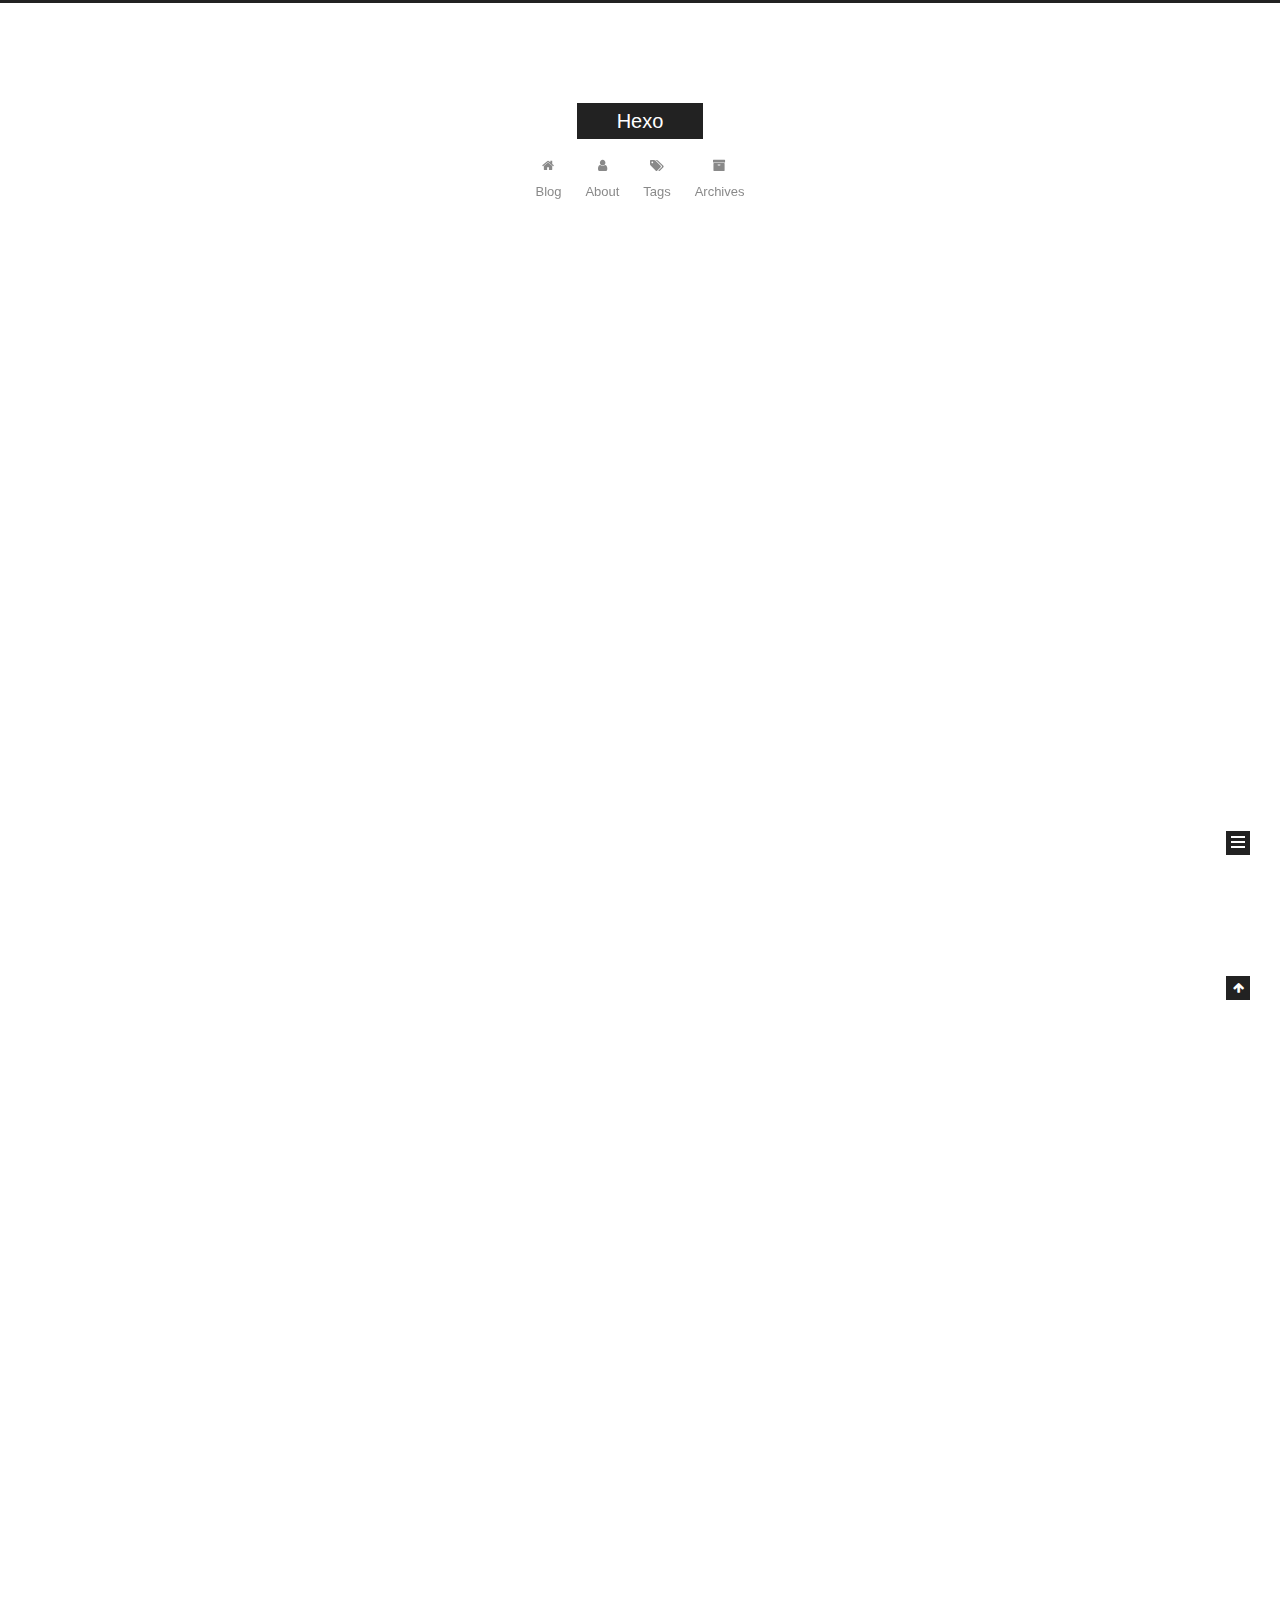
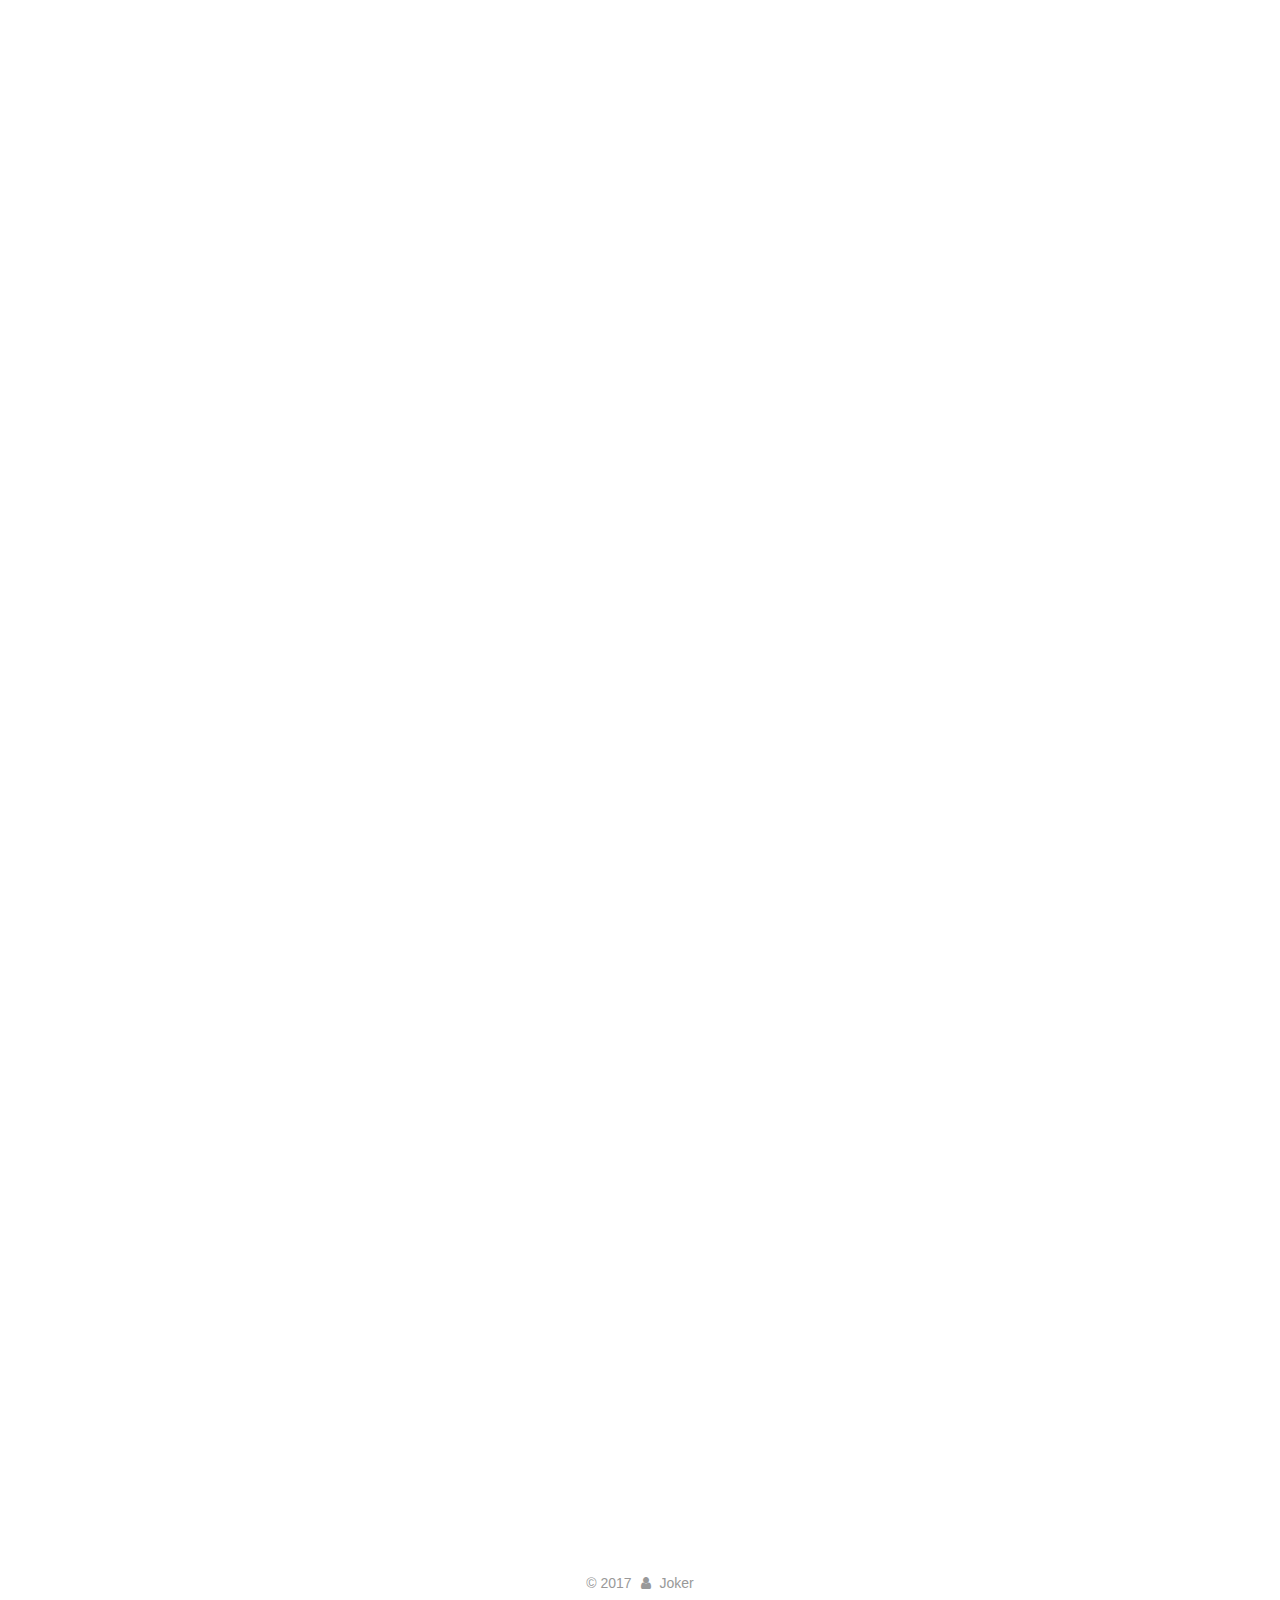
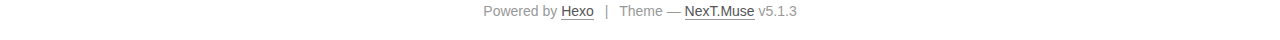
==== commit e1d81180: "update" ====
--- a/index.html
+++ b/index.html
@@ -195,7 +195,7 @@
       
         
         <li class="menu-item menu-item-tags">
-          <a href="/tags/" rel="section">
+          <a href="/tree/master/tags/" rel="section">
             
               <i class="menu-item-icon fa fa-fw fa-tags"></i> <br />
             
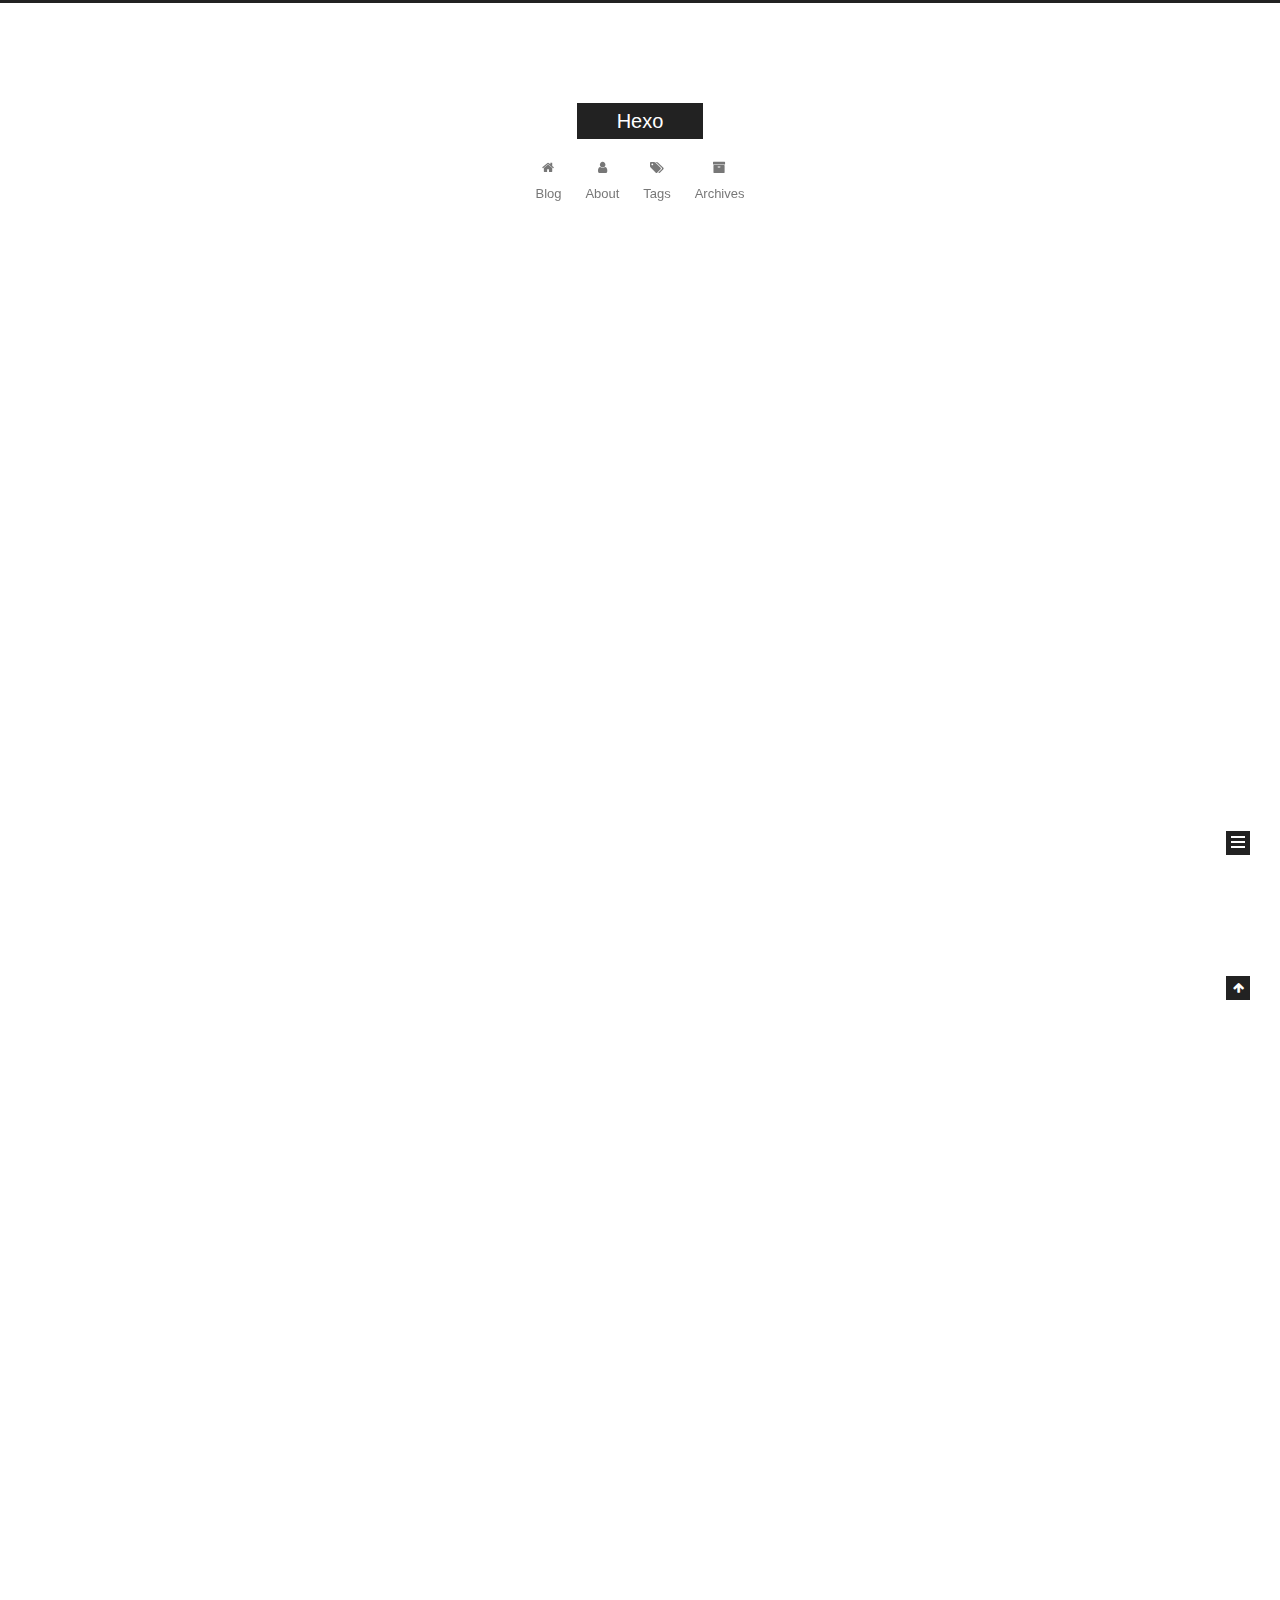
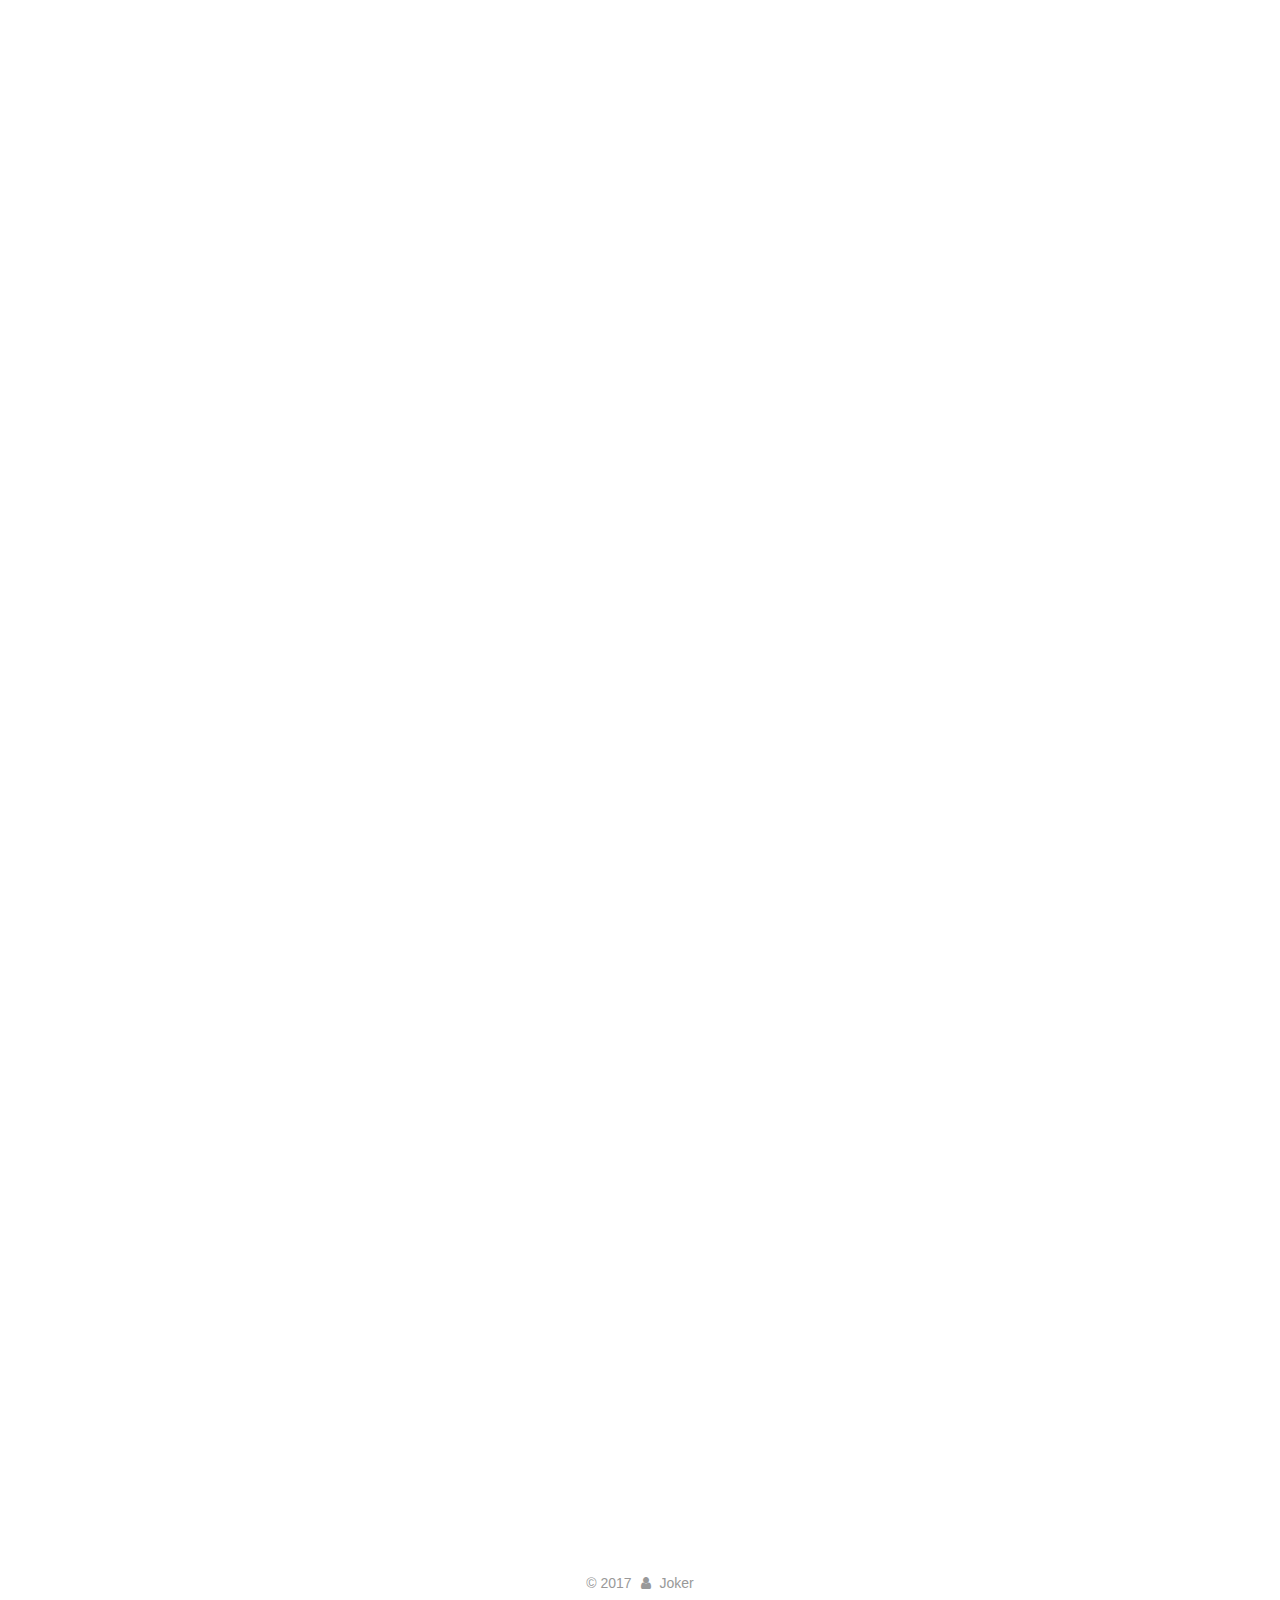
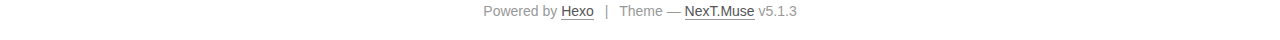
==== commit ea952fc6: "update" ====
--- a/index.html
+++ b/index.html
@@ -195,7 +195,7 @@
       
         
         <li class="menu-item menu-item-tags">
-          <a href="/tree/master/tags/" rel="section">
+          <a href="/tags/" rel="section">
             
               <i class="menu-item-icon fa fa-fw fa-tags"></i> <br />
             
@@ -583,10 +583,10 @@
               
               
               <div class="site-state-item site-state-tags">
-                
+                <a href="/tags/index.html">
                   <span class="site-state-item-count">2</span>
                   <span class="site-state-item-name">tags</span>
-                
+                </a>
               </div>
             
 
--- a/css/main.css
+++ b/css/main.css
@@ -1822,7 +1822,7 @@
   width: 4px;
   height: 4px;
   border-radius: 50%;
-  background: #55d532;
+  background: #58b69f;
 }
 .links-of-blogroll {
   font-size: 13px;
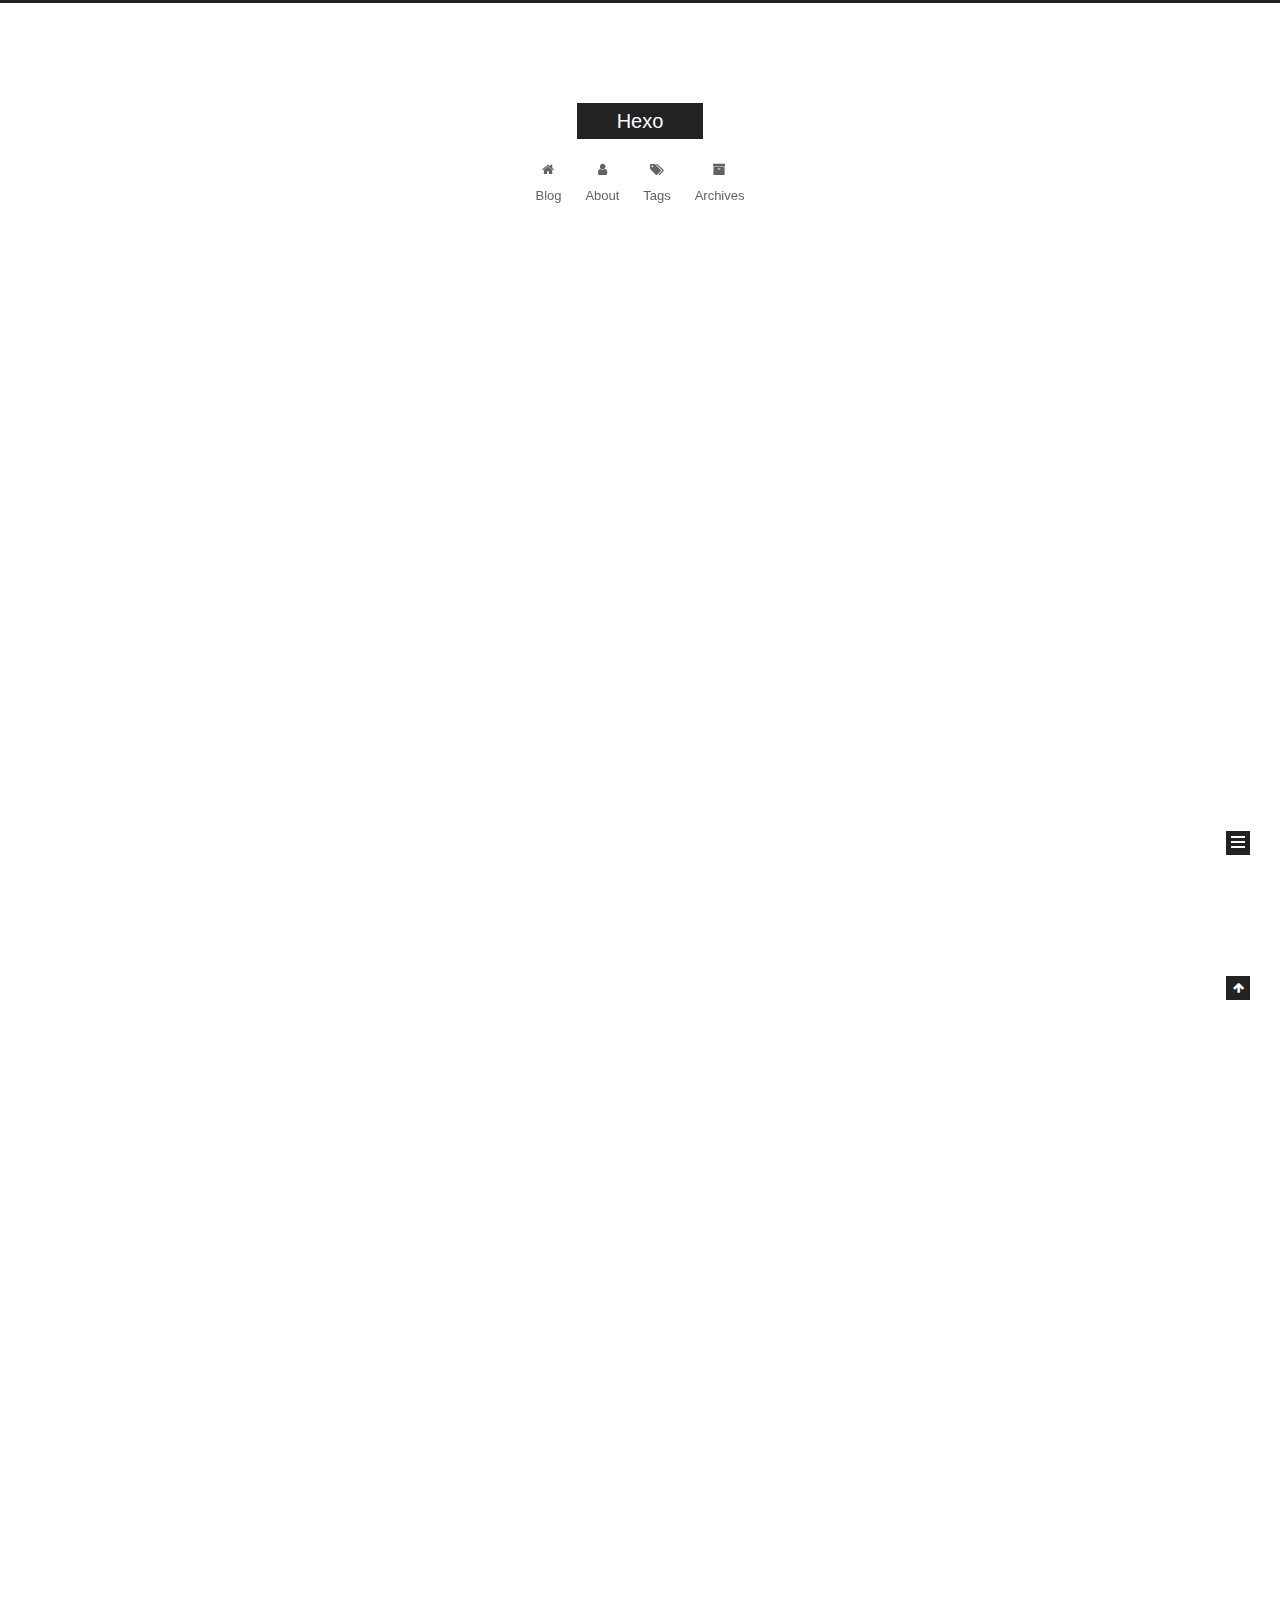
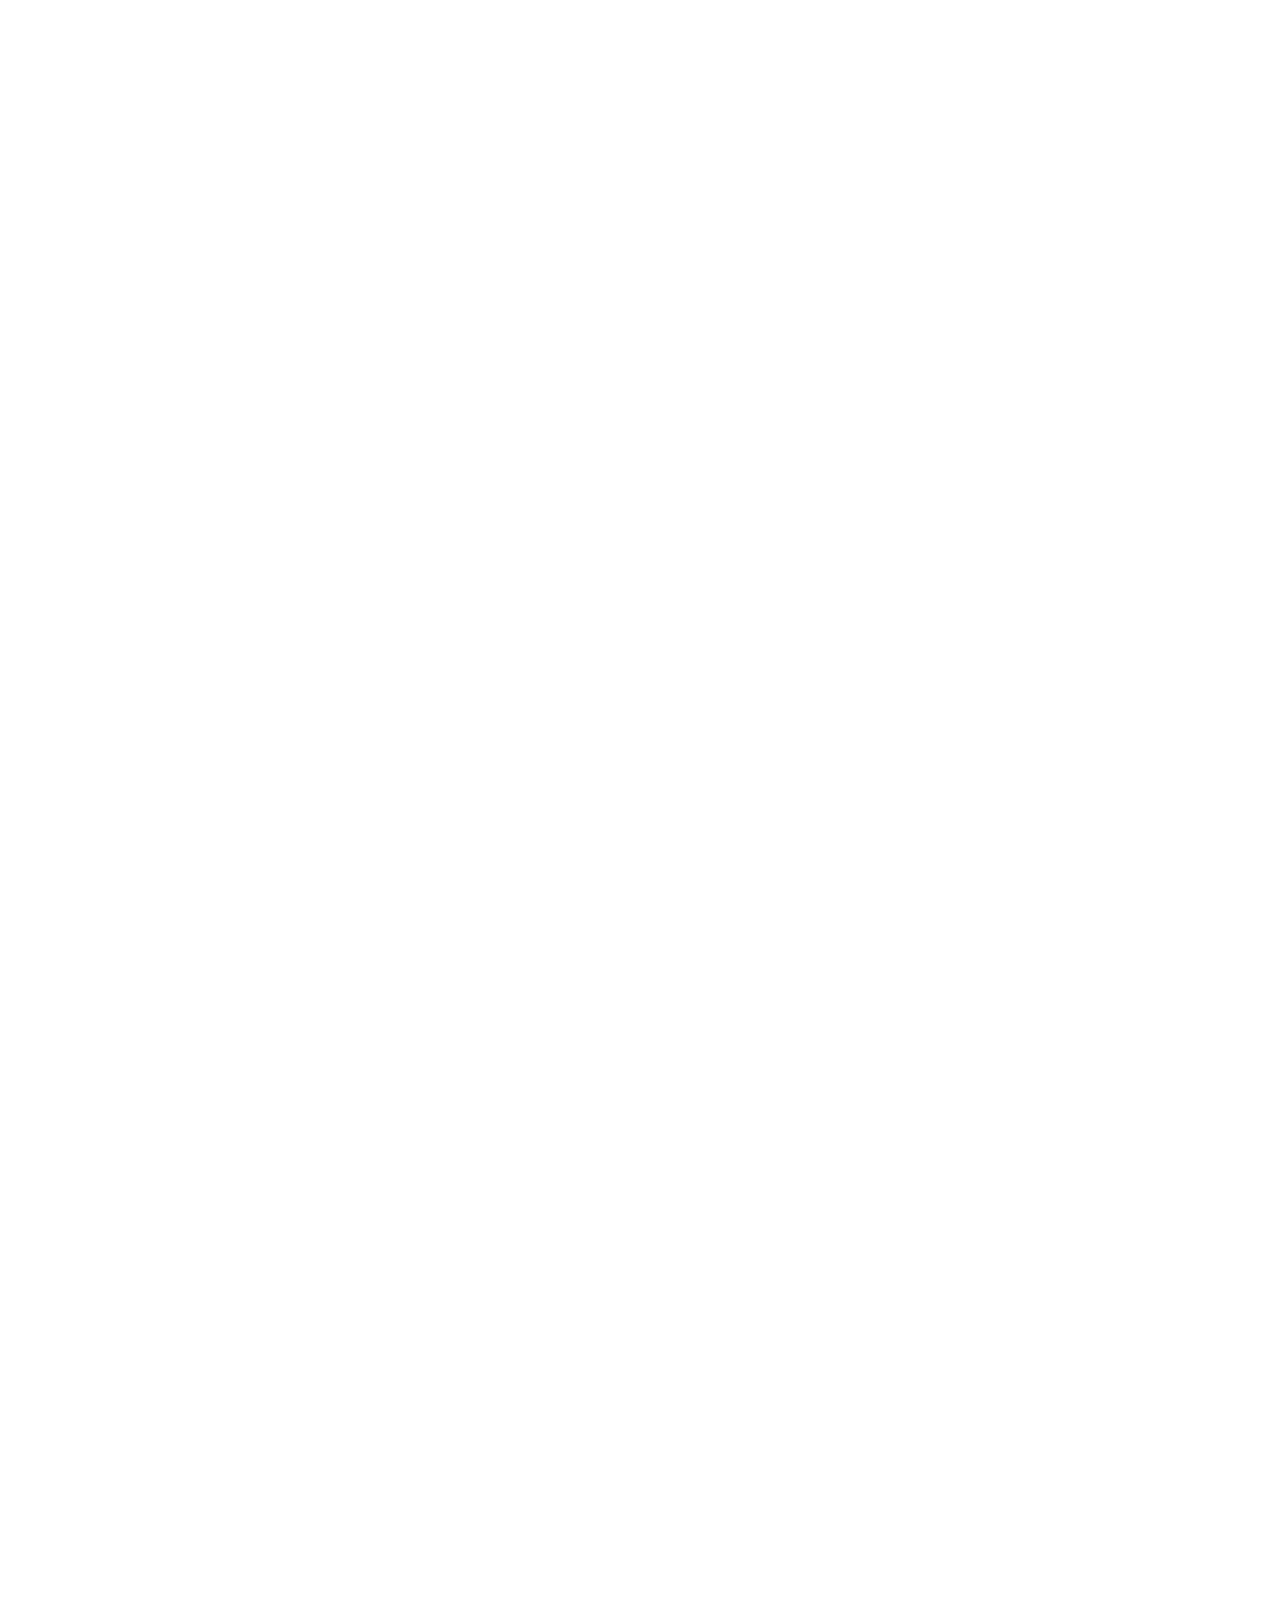
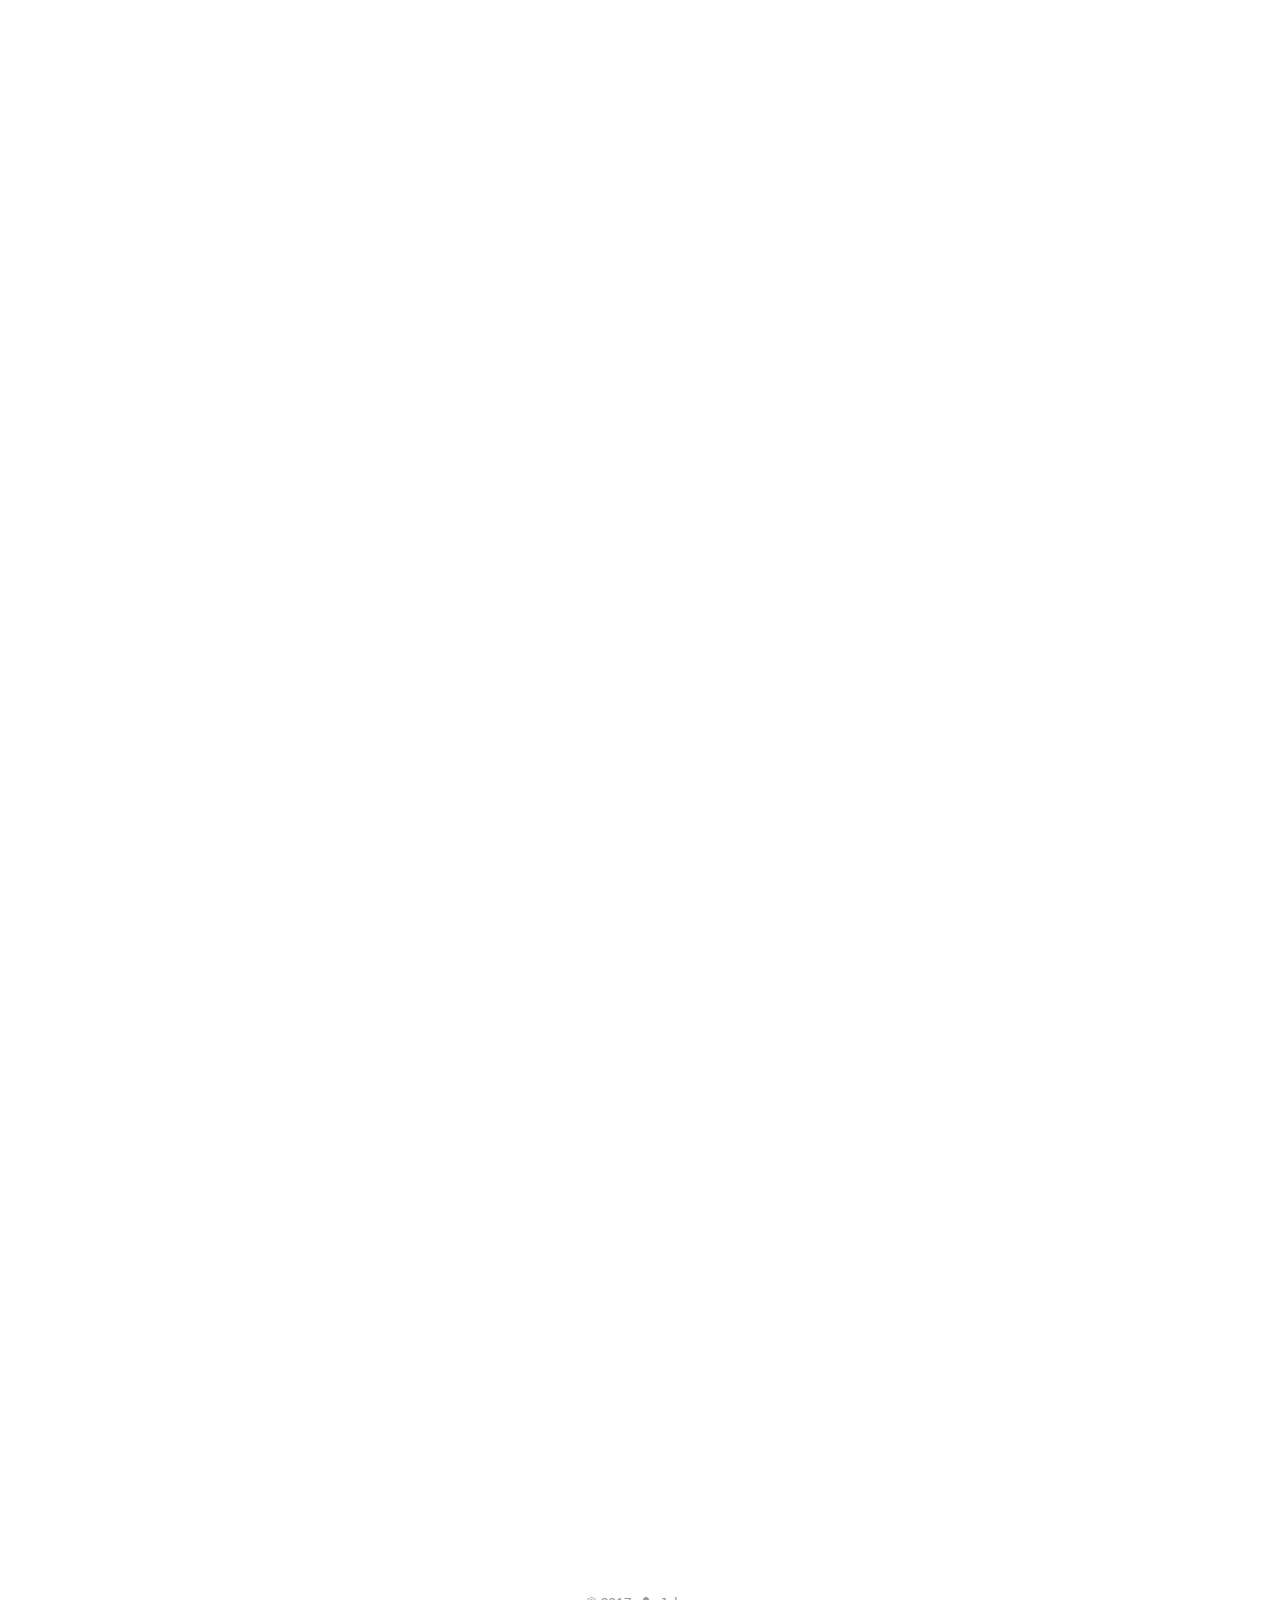
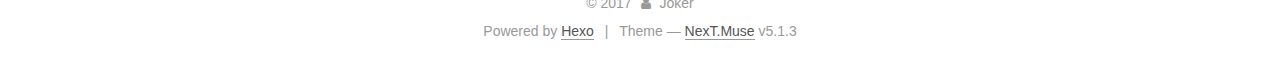
==== commit 7ee12270: "update" ====
--- a/index.html
+++ b/index.html
@@ -232,6 +232,152 @@
           <div id="content" class="content">
             
   <section id="posts" class="posts-expand">
+    
+      
+
+  
+
+  
+  
+  
+
+  <article class="post post-type-normal" itemscope itemtype="http://schema.org/Article">
+  
+  
+  
+  <div class="post-block">
+    <link itemprop="mainEntityOfPage" href="http://yoursite.com/2017/12/18/linux学习篇/">
+
+    <span hidden itemprop="author" itemscope itemtype="http://schema.org/Person">
+      <meta itemprop="name" content="Joker">
+      <meta itemprop="description" content="">
+      <meta itemprop="image" content="/images/avatar.gif">
+    </span>
+
+    <span hidden itemprop="publisher" itemscope itemtype="http://schema.org/Organization">
+      <meta itemprop="name" content="Hexo">
+    </span>
+
+    
+      <header class="post-header">
+
+        
+        
+          <h1 class="post-title" itemprop="name headline">
+                
+                <a class="post-title-link" href="/2017/12/18/linux学习篇/" itemprop="url">linux学习篇</a></h1>
+        
+
+        <div class="post-meta">
+          <span class="post-time">
+            
+              <span class="post-meta-item-icon">
+                <i class="fa fa-calendar-o"></i>
+              </span>
+              
+                <span class="post-meta-item-text">Posted on</span>
+              
+              <time title="Post created" itemprop="dateCreated datePublished" datetime="2017-12-18T20:00:51+08:00">
+                2017-12-18
+              </time>
+            
+
+            
+
+            
+          </span>
+
+          
+
+          
+            
+          
+
+          
+          
+
+          
+
+          
+
+          
+
+        </div>
+      </header>
+    
+
+    
+    
+    
+    <div class="post-body" itemprop="articleBody">
+
+      
+      
+
+      
+        
+          
+            <p> 因为最近的在做一个PAAS的docker容器项目，项目主要是和linux这个OS打交道，于是我恶补了一波linux的基础知识，一直听说<code>鸟叔的linux私房菜</code>讲linux非常的好，不过项目中一直没有需要用到linux的相关知识，正好通过这次机会好好研究一下这本书，跟着鸟叔学习一下linux这个顶好的OS。</p>
+<p>鸟叔讲linux。不仅仅单纯的教授linux，同时强调计算机基础知识和网络相关知识对于学习linux的重要性。</p>
+<p>我学习linux是，通过在主机上安装VirturlBox这款虚拟机来跑centos7（项目要求centos7以上的版本），通过百度和谷歌，终于是跑起来了centos（<code>很激动，毕竟第一次嘛</code>），然后开启虚拟机进入linux的界面，接着就傻眼（竟然不是默认图形化界面），但是听说学习linux就要用command line啊，于是就硬着头皮敲了一整天的命令。后来感觉不用window X是正确的（起码对于我们开发人员）。</p>
+<p>但是linux自带的命令行窗口特别的不友好，然后网上下载可以连接到linux的终端软件，因为网络问题搞了整整一天的时间才搞定（<code>不懂虚拟机的网络模式</code>）。</p>
+<p>Vbox提供四种网络模式：</p>
+<ul>
+<li><p>NAT（network address translation，网络地址转换）</p>
+</li>
+<li><p>NAT  Nerwork</p>
+</li>
+<li><p>桥接网络（bridge network）</p>
+</li>
+<li><p>仅主机（host-only）</p>
+<figure class="highlight plain"><table><tr><td class="gutter"><pre><span class="line">1</span><br></pre></td><td class="code"><pre><span class="line">关于这四种模式的说明，网上很多就不重复造轮子了！</span><br></pre></td></tr></table></figure>
+</li>
+</ul>
+<h1 id="安装centos之前的虚拟机设置"><a href="#安装centos之前的虚拟机设置" class="headerlink" title="安装centos之前的虚拟机设置"></a>安装centos之前的虚拟机设置</h1><h2 id="网络设置"><a href="#网络设置" class="headerlink" title="网络设置"></a>网络设置</h2><p>通过Vbxo官网对于这四种网络模式说明，我选择了NAT模式，这对于我的项目开发很适合。</p>
+<figure class="highlight plain"><table><tr><td class="gutter"><pre><span class="line">1</span><br></pre></td><td class="code"><pre><span class="line">NAT模式的虚拟机在真实的网络环境中是被架空的，要想成为服务器，就要通过端口转发。</span><br></pre></td></tr></table></figure>
+<p>其实我一开始选择的是桥接，但是选择这种模式，然后IPv4选择自动获取网关和DNS，但是主机总是不分配IP地址，只能换成static的gateway和DNS。</p>
+<p>其他方面的配置，根据自己的实际情况自行选择。</p>
+<figure class="highlight plain"><table><tr><td class="gutter"><pre><span class="line">1</span><br></pre></td><td class="code"><pre><span class="line">强调以下文件系统的设置，我是跟着鸟叔走的，毕竟自己设置，对于linux的fs会有一定的熟悉嘛！</span><br></pre></td></tr></table></figure>
+<p>然后就是开始安装事先准备好的centos虚拟镜像。</p>
+<p>安装过程中，我们可以设置root用户的登录密码，然后再设置一个平时学习的时候登录的用户，设置为管理员。</p>
+<figure class="highlight plain"><table><tr><td class="gutter"><pre><span class="line">1</span><br></pre></td><td class="code"><pre><span class="line">一般不要用root用户玩linux，培养一下安全意识嘛！</span><br></pre></td></tr></table></figure>
+<p>安装结束后，重启一下就可以进入linux的世界了。</p>
+<figure class="highlight plain"><table><tr><td class="gutter"><pre><span class="line">1</span><br></pre></td><td class="code"><pre><span class="line">对于初次接触linux的人，可以额外安装gnome DeskTOP图形化界面，方便我们查看和学习。</span><br></pre></td></tr></table></figure>
+<p>以上就是我第一次接触linux的基本情况了。</p>
+
+          
+        
+      
+    </div>
+    
+    
+    
+
+    
+
+    
+
+    
+
+    <footer class="post-footer">
+      
+
+      
+
+      
+
+      
+      
+        <div class="post-eof"></div>
+      
+    </footer>
+  </div>
+  
+  
+  
+  </article>
+
+
     
       
 
@@ -571,7 +717,7 @@
               
                 <a href="/archives/">
               
-                  <span class="site-state-item-count">2</span>
+                  <span class="site-state-item-count">3</span>
                   <span class="site-state-item-name">posts</span>
                 </a>
               </div>
@@ -584,7 +730,7 @@
               
               <div class="site-state-item site-state-tags">
                 <a href="/tags/index.html">
-                  <span class="site-state-item-count">2</span>
+                  <span class="site-state-item-count">3</span>
                   <span class="site-state-item-name">tags</span>
                 </a>
               </div>
--- a/css/main.css
+++ b/css/main.css
@@ -1822,7 +1822,7 @@
   width: 4px;
   height: 4px;
   border-radius: 50%;
-  background: #58b69f;
+  background: #81ffff;
 }
 .links-of-blogroll {
   font-size: 13px;
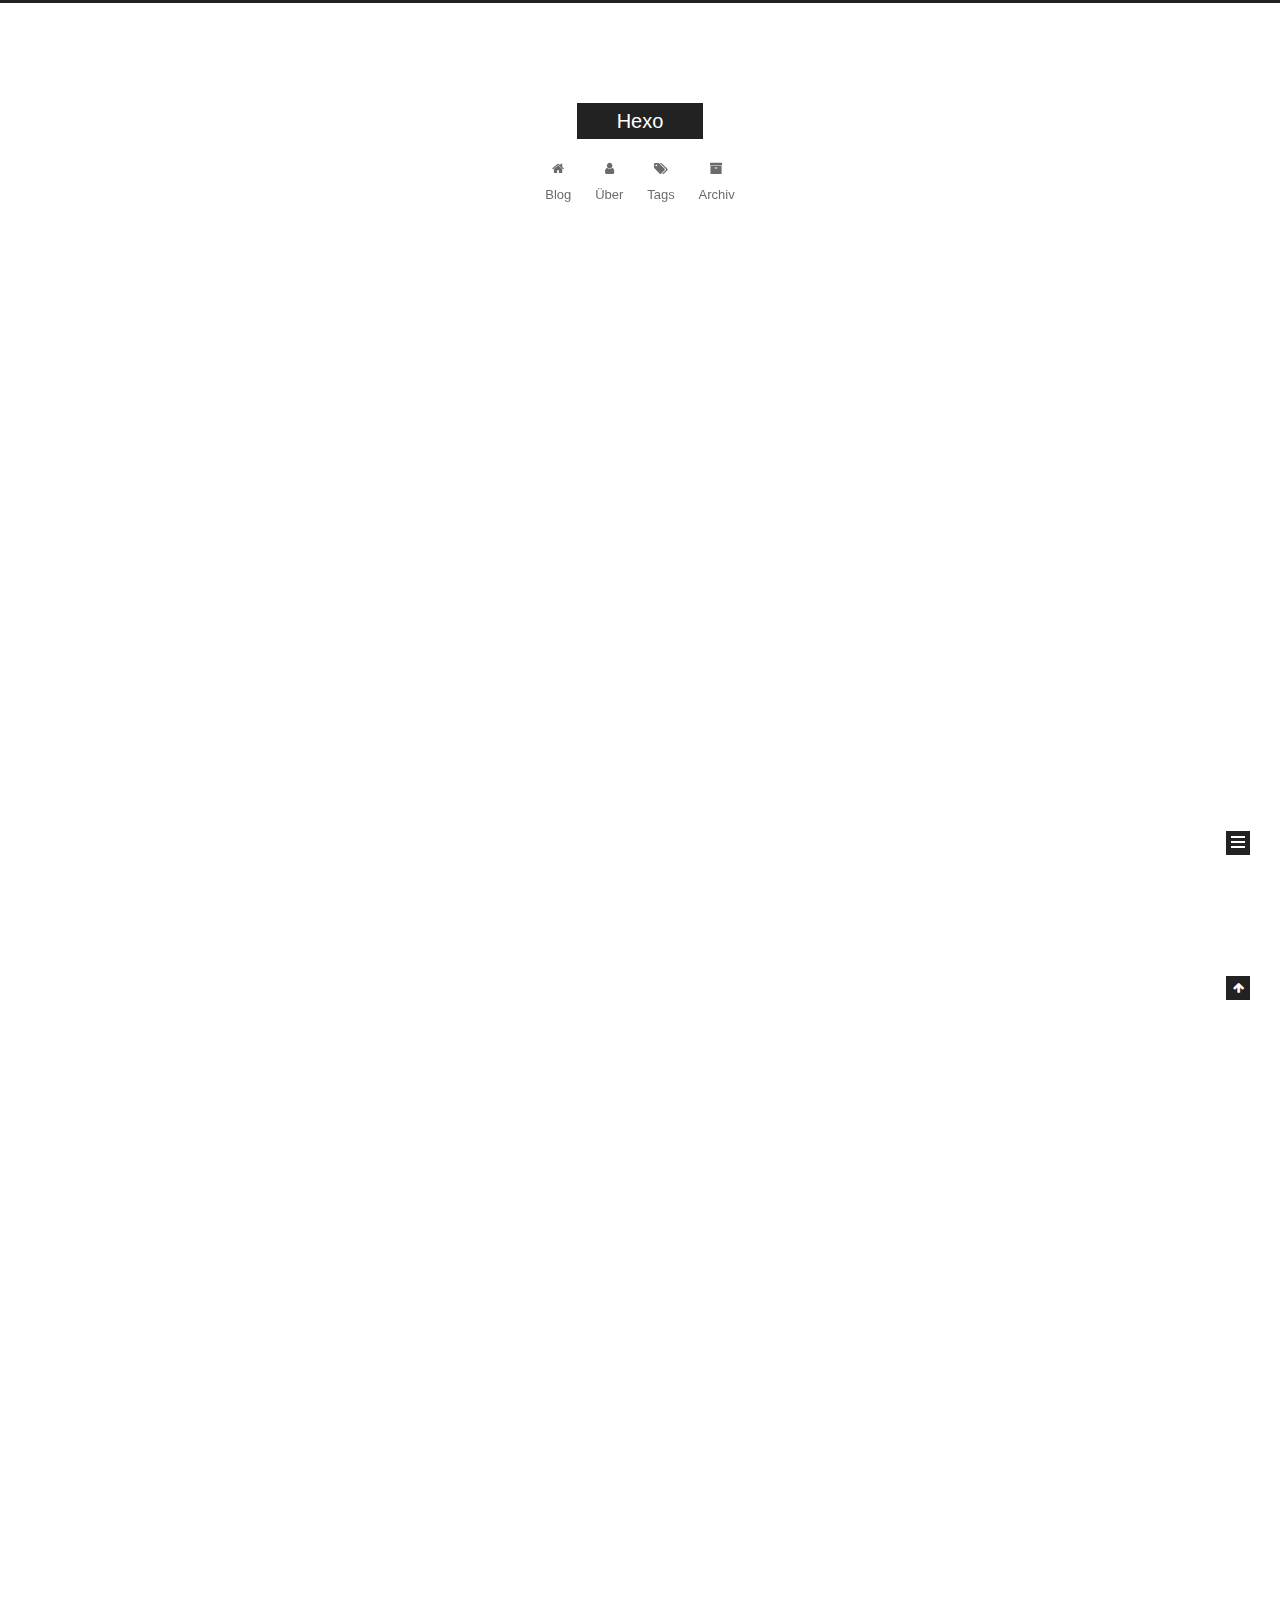
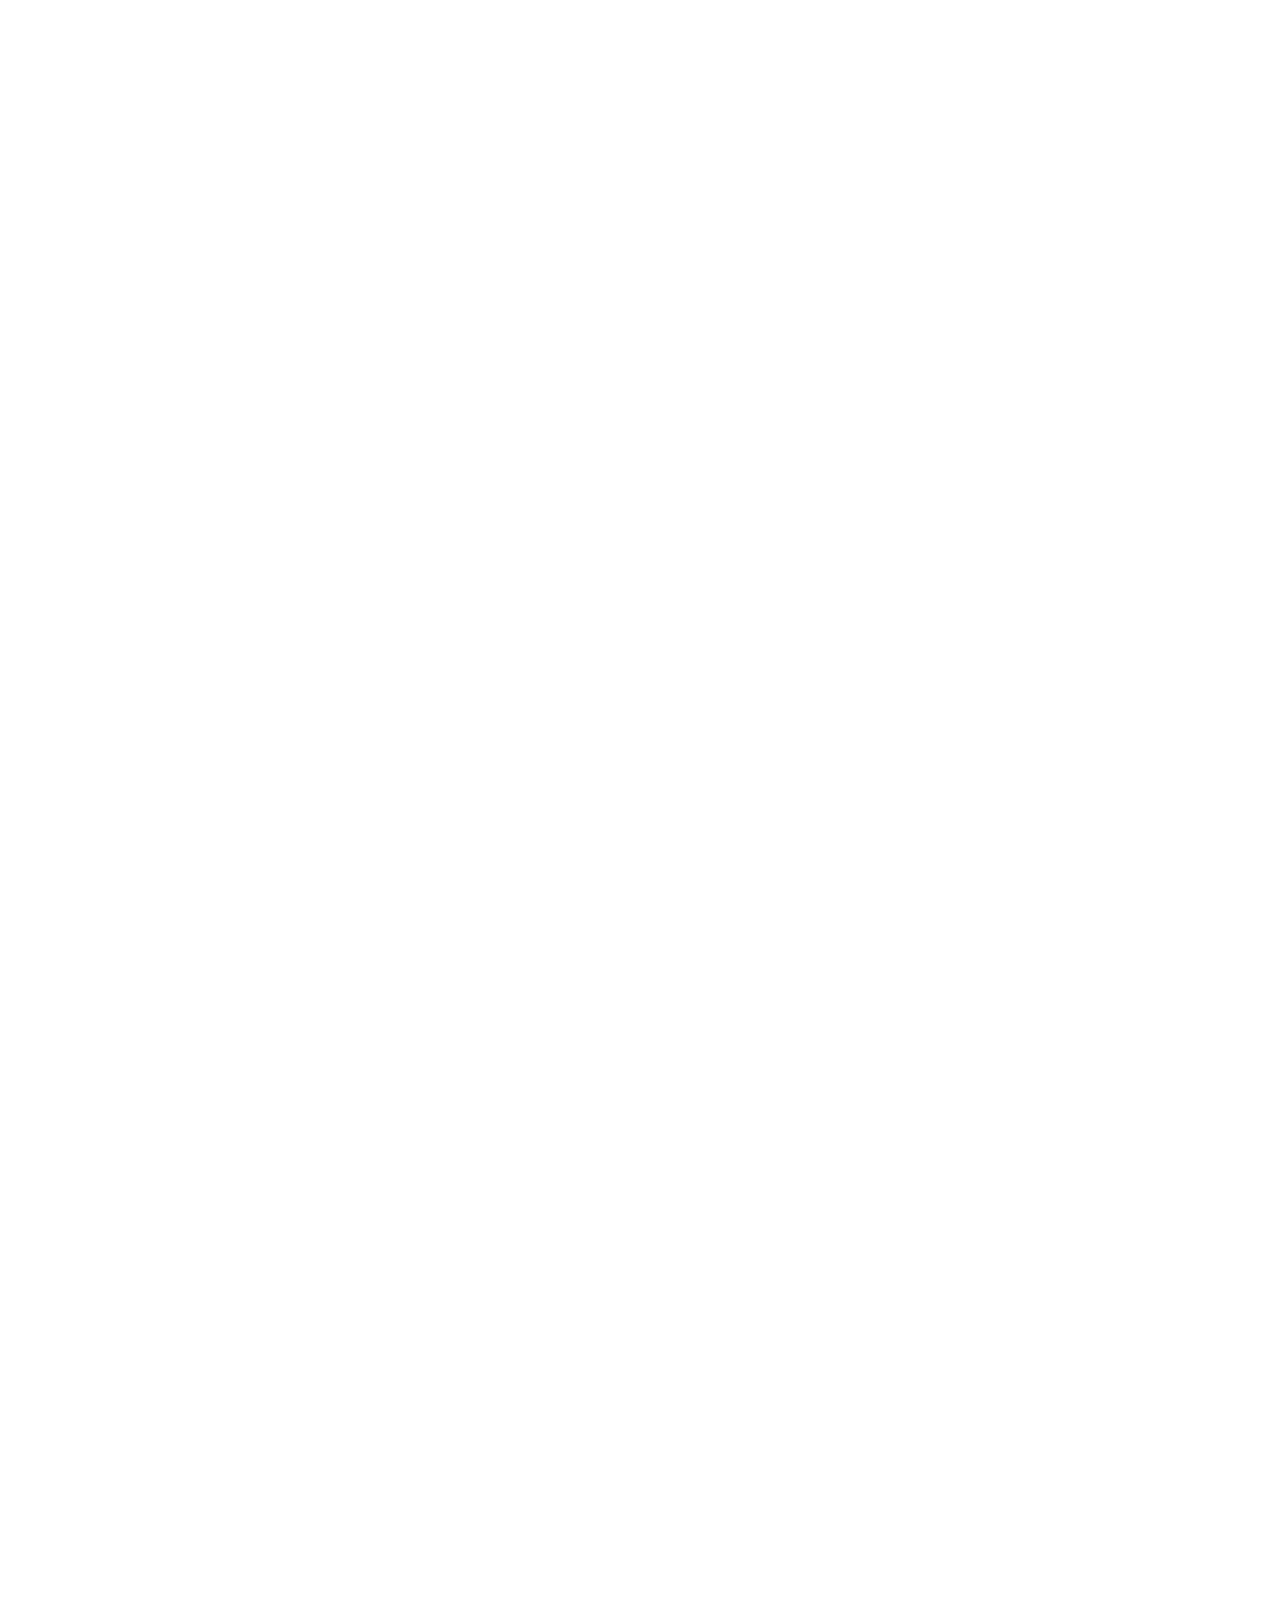
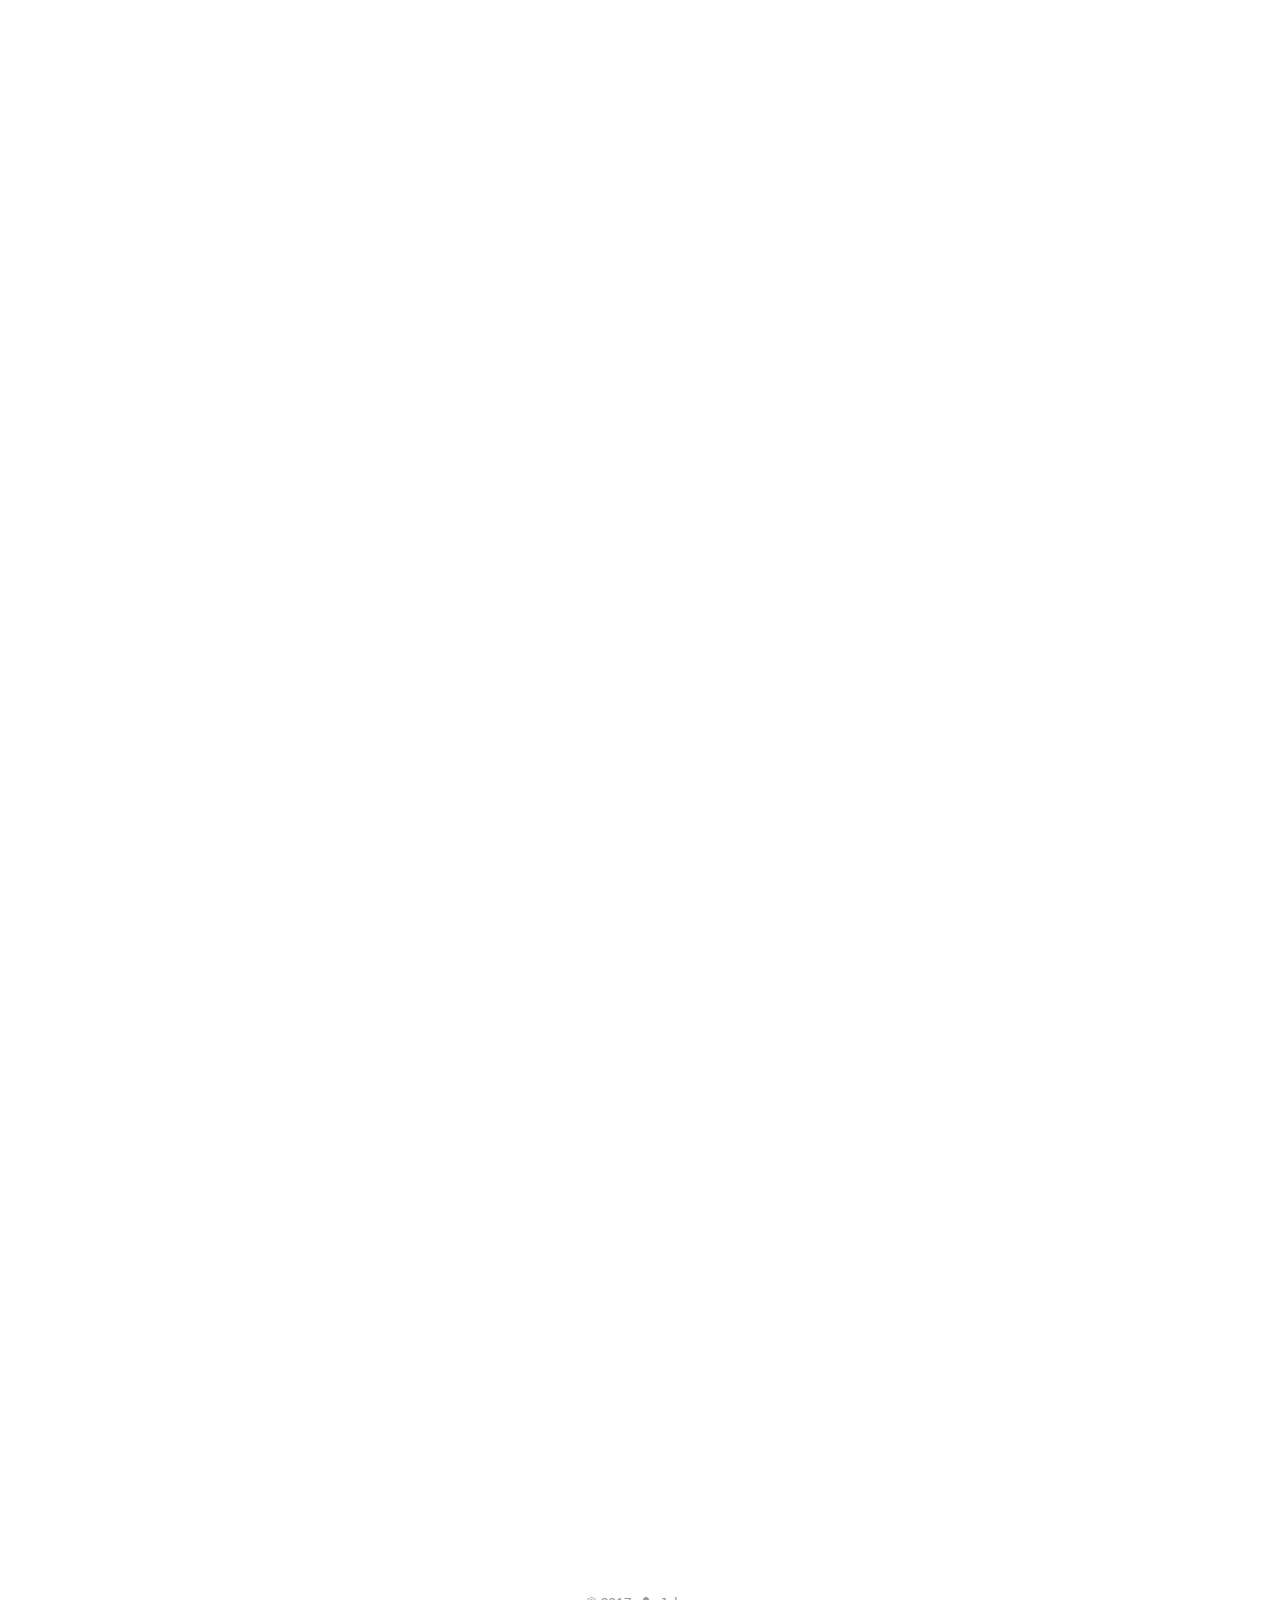
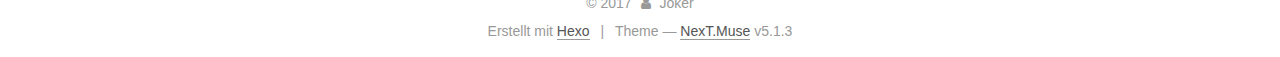
==== commit c3050cea: "update" ====
--- a/index.html
+++ b/index.html
@@ -189,7 +189,7 @@
             
               <i class="menu-item-icon fa fa-fw fa-user"></i> <br />
             
-            About
+            Über
           </a>
         </li>
       
@@ -209,7 +209,7 @@
             
               <i class="menu-item-icon fa fa-fw fa-archive"></i> <br />
             
-            Archives
+            Archiv
           </a>
         </li>
       
@@ -275,7 +275,7 @@
                 <i class="fa fa-calendar-o"></i>
               </span>
               
-                <span class="post-meta-item-text">Posted on</span>
+                <span class="post-meta-item-text">Veröffentlicht am</span>
               
               <time title="Post created" itemprop="dateCreated datePublished" datetime="2017-12-18T20:00:51+08:00">
                 2017-12-18
@@ -421,7 +421,7 @@
                 <i class="fa fa-calendar-o"></i>
               </span>
               
-                <span class="post-meta-item-text">Posted on</span>
+                <span class="post-meta-item-text">Veröffentlicht am</span>
               
               <time title="Post created" itemprop="dateCreated datePublished" datetime="2017-11-27T14:57:55+08:00">
                 2017-11-27
@@ -589,7 +589,7 @@
                 <i class="fa fa-calendar-o"></i>
               </span>
               
-                <span class="post-meta-item-text">Posted on</span>
+                <span class="post-meta-item-text">Veröffentlicht am</span>
               
               <time title="Post created" itemprop="dateCreated datePublished" datetime="2017-11-26T18:50:43+08:00">
                 2017-11-26
@@ -718,7 +718,7 @@
                 <a href="/archives/">
               
                   <span class="site-state-item-count">3</span>
-                  <span class="site-state-item-name">posts</span>
+                  <span class="site-state-item-name">Artikel</span>
                 </a>
               </div>
             
@@ -731,7 +731,7 @@
               <div class="site-state-item site-state-tags">
                 <a href="/tags/index.html">
                   <span class="site-state-item-count">3</span>
-                  <span class="site-state-item-name">tags</span>
+                  <span class="site-state-item-name">Tags</span>
                 </a>
               </div>
             
@@ -799,7 +799,7 @@
 </div>
 
 
-  <div class="powered-by">Powered by <a class="theme-link" target="_blank" href="https://hexo.io">Hexo</a></div>
+  <div class="powered-by">Erstellt mit  <a class="theme-link" target="_blank" href="https://hexo.io">Hexo</a></div>
 
 
 
